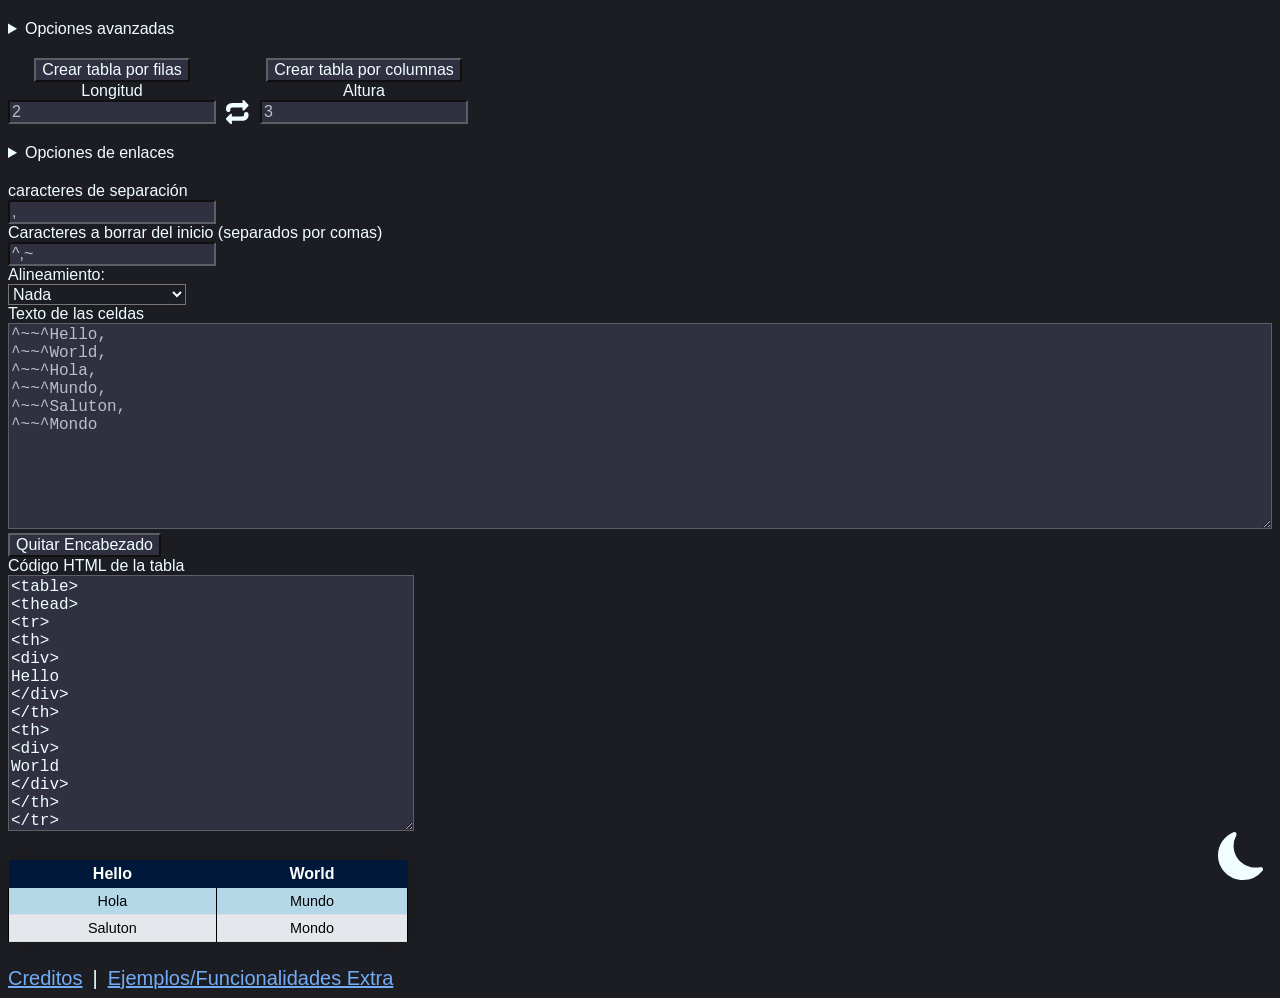
==== CreadorDeTablas/index.html @ 18b268b7 "Update index.html Removidas clases innecesarias con el cambio de css  Añadidos formularios para la" ====
<!DOCTYPE html>
<HTML lang="en-US" class="oscuro">
<HEAD>
<meta charset="utf-8">
<link rel="shortcut icon" href="./favicon.png">
<link rel="stylesheet" charset="utf-8" href="./Tablas.css">
<SCRIPT src="./Tablas.js" charset="utf-8"></SCRIPT>
<TITLE>Creador de Tablas</TITLE>

</HEAD>
<BODY>
<button id="darkmode" onClick="click()">
<svg xmlns="http://www.w3.org/2000/svg" width="48" height="48" fill="currentColor" style="background-color: transparent;" viewBox="0 0 16 16">

<path d="M6 .278a.768.768 0 0 1 .08.858 7.208 7.208 0 0 0-.878 3.46c0 4.021 3.278 7.277 7.318 7.277.527 0 1.04-.055 1.533-.16a.787.787 0 0 1 .81.316.733.733 0 0 1-.031.893A8.349 8.349 0 0 1 8.344 16C3.734 16 0 12.286 0 7.71 0 4.266 2.114 1.312 5.124.06A.752.752 0 0 1 6 .278z"/>

</svg>
</button>
<form name="tableproperties">
<details>
<summary>
Opciones avanzadas
</summary>
<div class="container">
<label for="separadorc" style="grid-area:ah;">Carácter de separación para todos los campos separados por comas</label>
<INPUT type="text" name="reemplazocomas" style="grid-area:a;" placeholder="," id="separadorc">
<label for="rowbreak" style="grid-area:dh;">Comando rowbreak</label>
<INPUT type="text" name="reemplazocomas" style="grid-area:d;" placeholder="[wl]" id="rowbreak">
<label for="colbreak" style="grid-area:gh;">Comando columnbreak</label>
<INPUT type="text" name="saltodecolumna" style="grid-area:g;" placeholder="[hl]" id="colbreak">
<label for="tableatributes" style="grid-area:jh;">Atributos de la tabla</label>
<textarea type="text" name="atributostabla" style="grid-area:j;" placeholder="" id="tableatributes"></textarea>
<label for="separadorentreatributoynombre" style="grid-area:mh;">Separador entre atributo y nombre de atributo</label>
<INPUT type="text" name="separadorentreatributoynombre" style="grid-area:m;" placeholder="=" id="separadorentreatributoynombre">
<label for="separadordeatributos" style="grid-area:ph;">Separador de atributos</label>
<INPUT type="text" name="separadordeatributos" style="grid-area:p;" placeholder="|" id="separadordeatributos">
</div>
</details>
<div class="container">
<INPUT TYPE="button" VALUE="Crear tabla por filas" style="grid-area:ahh;cursor:pointer;" onClick="definirvariables()">
<INPUT TYPE="button" VALUE="Crear tabla por columnas" style="grid-area:chh;cursor:pointer;" onClick="definirvariables(true)">
<label for="widthform" style="grid-area:ah;">Longitud</label>
<label for="heigthform" style="grid-area:ch;">Altura</label>
<br>
<INPUT type="text" inputmode="numeric" name="width" style="grid-area:a;" placeholder="2" id="widthform">
<svg id="girartabla" class="girar" xmlns="http://www.w3.org/2000/svg" width="24" height="24" fill="currentColor" viewBox="0 0 16 16">

<path d="M1.539,8.001 C2.367,8.001 2.918,7.45 2.918,6.622 L2.914,6.187 C2.914,6.187 2.709,4.954 4.354,4.954 L11.015,5 L11.015,6.759 C11.338,7.081 11.862,7.081 12.185,6.759 L14.758,4.187 C15.08,3.863 15.08,3.339 14.758,3.017 L12.185,0.292 C11.862,-0.03 11.338,-0.03 11.015,0.292 L11.015,2.137 C10.854,2.09 4.562,2.063 4.562,2.063 C0.851,2.063 0.039,4.492 0.039,5.47 L0.039,6.501 C0.039,7.329 0.711,8.001 1.539,8.001 L1.539,8.001 Z">
</path>
<path d="M13.5,8.042 C12.672,8.042 12,8.626 12,9.454 L12.002,10.411 C11.957,10.768 11.357,11.001 10.477,11.001 L3.938,11.001 L3.936,9.442 C3.614,9.12 3.09,9.12 2.766,9.442 L0.194,12.014 C-0.128,12.338 -0.128,12.862 0.194,13.184 L2.766,15.756 C3.09,16.08 3.614,16.08 3.936,15.756 L3.938,13.905 L10.477,13.905 C14.188,13.905 15,11.463 15,10.484 L15,9.453 C15,8.626 14.328,8.042 13.5,8.042 L13.5,8.042 Z">
</path>
</svg>
<INPUT type="text" inputmode="numeric" name="height" style="grid-area:c;" placeholder="3" id="heigthform">
</div>
<details>
<summary>
Opciones de enlaces
</summary>
<div class="container">
<label for="enlazarcol" style="grid-area:ah;">Columna a enlazar</label>
<label for="enlazarfil" style="grid-area:ch;">Fila a enlazar</label>
<INPUT type="text" inputmode="numeric" name="columna a enlazar" style="grid-area:a;" placeholder="Pensado para FeatherWiki" id="enlazarcol">
<svg id="girarenlaces" class="girar" xmlns="http://www.w3.org/2000/svg" width="24" height="24" fill="currentColor" viewBox="0 0 16 16">

<path d="M1.539,8.001 C2.367,8.001 2.918,7.45 2.918,6.622 L2.914,6.187 C2.914,6.187 2.709,4.954 4.354,4.954 L11.015,5 L11.015,6.759 C11.338,7.081 11.862,7.081 12.185,6.759 L14.758,4.187 C15.08,3.863 15.08,3.339 14.758,3.017 L12.185,0.292 C11.862,-0.03 11.338,-0.03 11.015,0.292 L11.015,2.137 C10.854,2.09 4.562,2.063 4.562,2.063 C0.851,2.063 0.039,4.492 0.039,5.47 L0.039,6.501 C0.039,7.329 0.711,8.001 1.539,8.001 L1.539,8.001 Z">
</path>
<path d="M13.5,8.042 C12.672,8.042 12,8.626 12,9.454 L12.002,10.411 C11.957,10.768 11.357,11.001 10.477,11.001 L3.938,11.001 L3.936,9.442 C3.614,9.12 3.09,9.12 2.766,9.442 L0.194,12.014 C-0.128,12.338 -0.128,12.862 0.194,13.184 L2.766,15.756 C3.09,16.08 3.614,16.08 3.936,15.756 L3.938,13.905 L10.477,13.905 C14.188,13.905 15,11.463 15,10.484 L15,9.453 C15,8.626 14.328,8.042 13.5,8.042 L13.5,8.042 Z">
</path>
</svg>
<INPUT type="text" inputmode="numeric" name="fila a enlazar" style="grid-area:c;" placeholder="Pensado para FeatherWiki" id="enlazarfil">
<label for="enlaceinicio" style="grid-area:dh;">Inicio del enlace</label>
<label for="enlacefin" style="grid-area:fh;">Fin del enlace</label>
<INPUT type="text" name="Inicio enlace" style="grid-area:d;" placeholder="[[" id="enlaceinicio">
<INPUT type="text" name="Fin enlace" style="grid-area:f;" placeholder="]]" id="enlacefin">
<label for="ignorarinicioenlace" style="grid-area:gh;">Excluir del inicio del enlace</label>
<label for="ignorarfinenlace" style="grid-area:ih;">Excluir del fin del enlace</label>
<INPUT type="text" name="ignorarinicio" style="grid-area:g;" placeholder="*" id="ignorarinicioenlace">
<INPUT type="text" name="ignorarfin" style="grid-area:i;" placeholder="*" id="ignorarfinenlace">
<label for="enlazarpalabras" style="grid-area:zh;">Palabras a enlazar (separadas por comas)</label>
<INPUT type="text" name="enlazarpalabras" style="grid-area:z;" placeholder="" id="enlazarpalabras">
</div>
</details>
<label for="separacion">caracteres de separación</label>
<br>
<INPUT type="text" name="caracteres de separacion" placeholder="," id="separacion">
<br>
<label for="borrar">Caracteres a borrar del inicio (separados por comas)</label>
<br>
<INPUT type="text" name="Caracteres a borrar del inicio" placeholder="^,~" id="borrar">
<br>
<label for="alineamiento">Alineamiento:</label>

<br>

<select id="alineamiento">
<option value="Nada">Nada</option>
<option value="start">Inicio</option>
<option value="end">Fin</option>
<option value="left">Izquierda</option>
<option value="right">Derecha</option>
<option value="center">Centro</option>
<option value="justify">Justificado</option>
<option value="match-parent">Match-Parent</option>
<option value="-Webkit-Match-Parent">-Webkit-Match-Parent</option>
</select>
<br>
<label for="textoarray">Texto de las celdas</label>
<br>
<textarea placeholder="^~~^Hello,\n^~~^World,\n^~~^Hola,\n^~~^Mundo,\n^~~^Saluton,\n^~~^Mondo" id="textoarray"></textarea>
<br>
<INPUT TYPE="button"  VALUE="Quitar Encabezado" onClick="quitarencabezado()" id="encabezado">
</FORM>
<label for="textotabla">Código HTML de la tabla</label>
<br>
<textarea style="width:fit-content;height:250px;" id="textotabla"></textarea>
<!--< class="se-table-size-auto"p>inspeccionar > seleccionar elemento table  > copiar HTML externo > pegar en vista de código de sun editor > salir de vista de código</p>-->
</BODY>
</HTML>
---- CreadorDeTablas/Tablas.css ----
html {
    font-size: 16px;
    font-family: Segoe UI,BlinkMacSystemFont,-apple-system,Roboto,Oxygen,Ubuntu,Cantarell,Fira Sans,Droid Sans,Helvetica Neue,Helvetica,Arial,sans-serif;
}
a {
  font-size:20px;
}
.claro a:link {
  color:#3d4292;
}
.oscuro a:link {
  color:#73acf5;
}
.claro a:visited {
  color:#7400b3;
}
.oscuro a:visited {
  color:#ff8ce9;
}
summary {
margin: 20px 0;
cursor: pointer;
}
details[open] {
margin: 20px 0;
}
.girar {
  grid-area:b;
  margin:0px 10px;
  cursor:pointer;
}
.container {
  display: grid;
  grid-template-areas:
    "ahh bhh chh"
    "ah bh ch"
    "a b c"
    "dh eh fh"
    "d e f"
    "gh hh ih"
    "g h i"
    "jh kh lh"
    "j k l"
    "mh nh oh"
    "m n o"
    "ph qh sh"
    "p q s"
    "rh th uh"
    "r t u"
    "vh wh xh"
    "v w x"
    "yh yh yh"
    "y y y"
    "zh zh zh"
    "z z z";
  justify-content: start;
  align-items: center;
  justify-items: center;
}

input, textarea, select, label{
font-size: 16px;
}
svg {
  cursor:pointer;
}
#textoarray {
height: 200px;
width:stretch;
width:-webkit-fill-available;
width:-moz-available;
}
#darkmode {
	position:fixed;
	bottom:16px;
	right:8px;
	border-radius: 100px;
	background-color: #fff0;
	border-width: 0px;
}
.claro {
    background: #e4e7eb;
    color: black;
}
.oscuro, .oscuro select, .oscuro svg{
    background: #1c1d22;
    color: #f0feff;
}

input.claro, textarea.claro, select.claro {
    background: #ffffff;
    color: black;
}
input[type*="button"] {
    background: #303040;
    color: #f0feff;
    border-color: #5d5e66;
    cursor:pointer;
}
.oscuro input, .oscuro textarea {
    background: #303040;
    color: #f0feff;
    border-color: #5d5e66;
}
.oscuro input::placeholder, .oscuro textarea::placeholder {
opacity: 0.7;
color: #f0feff;
}
.claro input::placeholder, .claro textarea::placeholder {
opacity: 0.8;
color: black;
}

table{
    border-collapse: collapse;
    margin: 25px 0;
    font-size: 0.9em;
    font-family: sans-serif;
    min-width: 400px;
    box-shadow: 0 0 20px rgba(0, 0, 0, 0.15);
}

table thead tr {
    background-color: #001839;
    color: #ffffff;
}

table th, table td {
    padding: 5px 5px;
}

table tbody tr {
    border-bottom: 1px solid #dddddd;
}

table tbody tr:nth-of-type(even) td {
	background-color: #e4e7eb;
	color: black;
	border: solid black;
	border-width: 0px 1px;
}

table tbody tr:nth-of-type(odd) td {
	background-color: #b5d8e9;
	color: black;
	border: solid black;
	border-width: 0px 1px;
}

table tbody tr td div, table thead tr th div {
    text-align: center;
}

table thead tr th div span, table thead tr th div {
font-size: 16px;
}
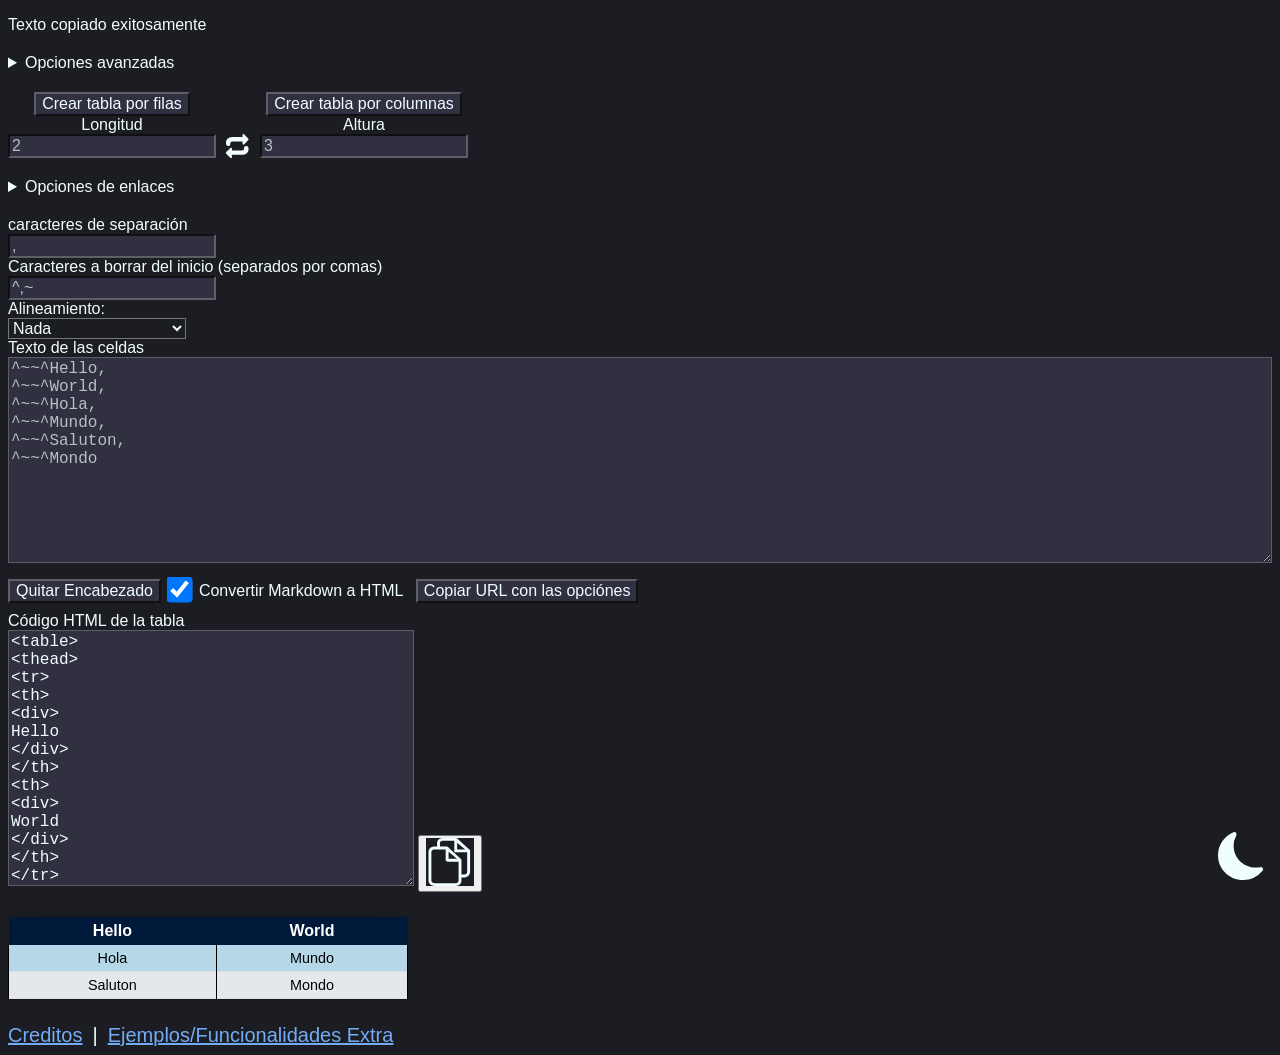
==== commit 13ed1617: "Update index.html Agregado aviso al copiar texto y nuevos botones" ====
--- a/CreadorDeTablas/index.html
+++ b/CreadorDeTablas/index.html
@@ -9,6 +9,8 @@
 
 </HEAD>
 <BODY>
+<span class="copy" style="bottom:-3em">
+<p>Texto copiado exitosamente</p></span>
 <button id="darkmode" onClick="click()">
 <svg xmlns="http://www.w3.org/2000/svg" width="48" height="48" fill="currentColor" style="background-color: transparent;" viewBox="0 0 16 16">
 
@@ -108,11 +110,20 @@
 <br>
 <textarea placeholder="^~~^Hello,\n^~~^World,\n^~~^Hola,\n^~~^Mundo,\n^~~^Saluton,\n^~~^Mondo" id="textoarray"></textarea>
 <br>
-<INPUT TYPE="button"  VALUE="Quitar Encabezado" onClick="quitarencabezado()" id="encabezado">
+<input type="button" value="Quitar Encabezado" onClick="quitarencabezado()" id="encabezado">
+<input type="checkbox" id="markdownify" checked style="transform: scale(2);margin: 1em 0.5em;">
+<label for="markdownify" style="margin-right:0.5em;">Convertir Markdown a HTML</label>
+<input type="button" value="Copiar URL con las opciónes" id="copiaropciones">
 </FORM>
 <label for="textotabla">Código HTML de la tabla</label>
 <br>
 <textarea style="width:fit-content;height:250px;" id="textotabla"></textarea>
+<button id="copiartabla" title="Copiar código de la tabla al portapapeles">
+<svg xmlns="http://www.w3.org/2000/svg" fill="currentcolor" width="48px" height="48px" viewBox="0 0 60 67">
+<path d="M50.365 51C52.568 51 54 49.276 54 46.877V19.999H38.5c-1.104 0-2.5-.515-2.5-1.619V3.999H21.134C19.02 3.999 16 4.813 16 6.876v5.123H26.28c.039 0 .045.199.083.201.036-.002.039.18.075.18.792 0 1.408.465 1.732 1.132L45.6 29.571c.414.379.4.914.4 1.476V51h4.365ZM39.716 29 28 19.122V29H39.716ZM42 59.37V33H26.5c-1.104 0-2.5-.515-2.5-1.619V16H8.642C7.095 16 4 16.769 4 19.369V59.37C4 61.619 6.319 63 8.642 63H37.873C40.062 63 42 61.733 42 59.37ZM40 6.665V16H51.149L40 6.665Zm17.246 9.863c.734.296 1.129 1.013 1.129 1.853 0 .03-.133.059-.134.089.001.028-.241.056-.241.085V46.878C58 51.487 54.775 55 50.365 55H46v4.37C46 63.712 42.55 67 37.873 67H8.642C4.077 67 0 63.862 0 59.37V19.369C0 15.124 3.696 12 8.642 12H12V6.877C12 2.81 15.727 0 21.134 0H38.771c.499 0 .981.377 1.349.713L57.246 16.528Z">
+</path>
+</svg>
+</button>
 <!--< class="se-table-size-auto"p>inspeccionar > seleccionar elemento table  > copiar HTML externo > pegar en vista de código de sun editor > salir de vista de código</p>-->
 </BODY>
 </HTML>
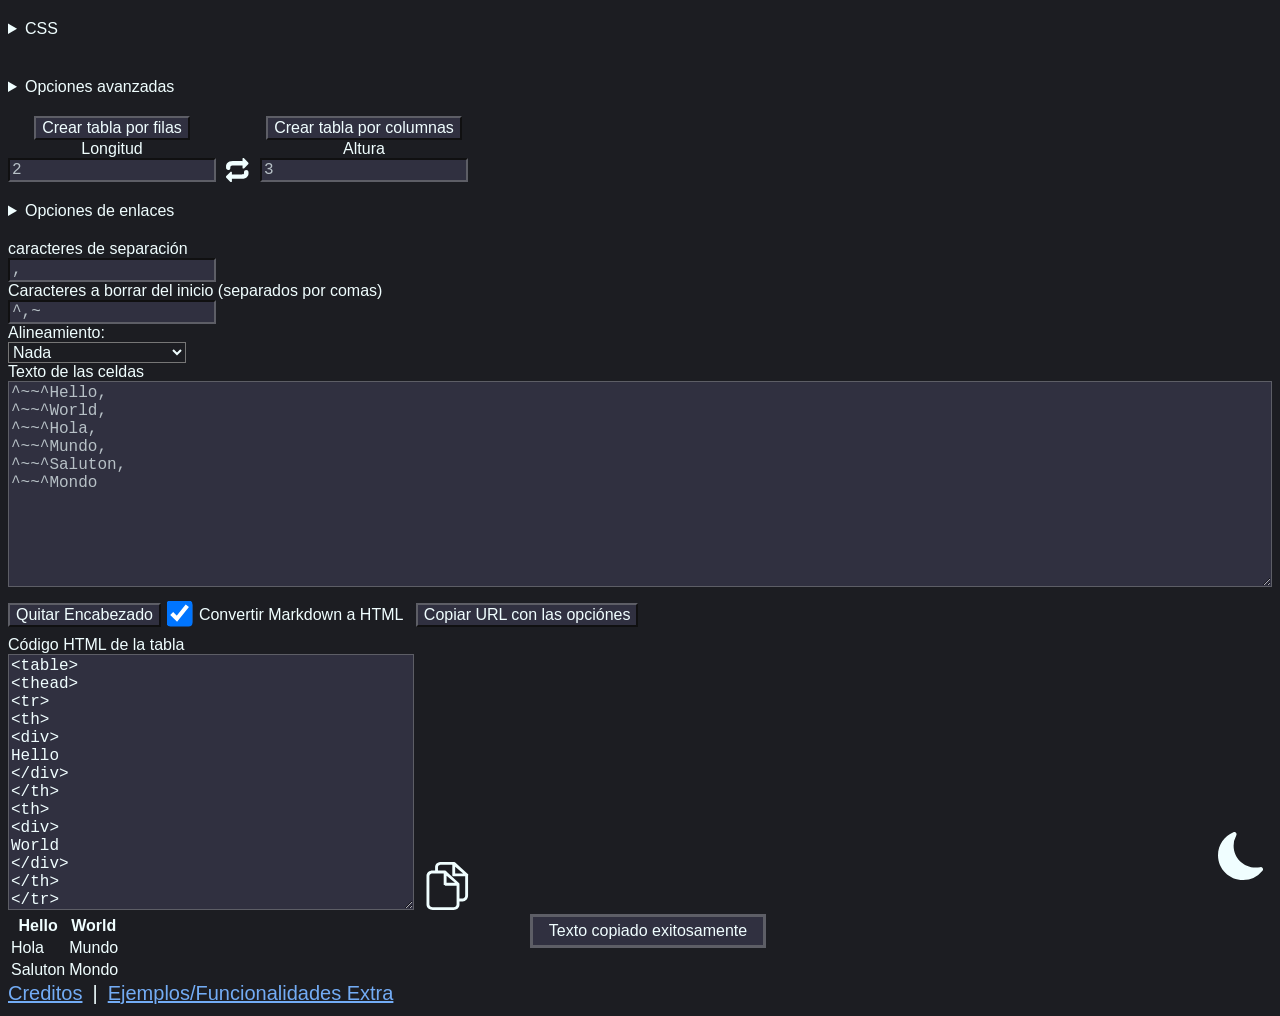
==== commit f3101c17: "Custom CSS Agregado un campo de texto para el CSS personalizado  Agregados atributos para los boto" ====
--- a/CreadorDeTablas/index.html
+++ b/CreadorDeTablas/index.html
@@ -19,6 +19,68 @@
 </svg>
 </button>
 <form name="tableproperties">
+<details>
+<summary>
+CSS
+</summary>
+<label for="CustomCSS">CSS personalizado</label>
+<br>
+<textarea class="CodeTextArea" id="CustomCSS">
+table {
+    border-collapse: collapse;
+    font-size: 0.9em;
+    font-family: sans-serif;
+    min-width: 400px;
+    color: black;
+}
+
+table thead tr {
+    background-color: #001839;
+    color: #ffffff;
+    text-align: left;
+}
+
+table thead tr {
+  border-right: solid 1px #001839;
+  border-left: solid 1px #001839;
+}
+
+table th, table td {
+    padding: 5px 5px;
+    font-weight: normal;
+}
+
+table tbody tr {
+    border-bottom: 1px solid #dddddd;
+}
+
+table tbody tr:nth-of-type(even) td {
+	background-color: #e4e7eb;
+	border: solid black;
+	border-width: 0px 1px;
+}
+
+table tbody tr:nth-of-type(odd) td {
+	background-color: #b5d8e9;
+	border: solid black;
+	border-width: 0px 1px;
+}
+
+table tbody tr td div, table thead tr th div {
+    text-align: center;
+}
+
+table thead tr th div span, table thead tr th div {
+font-size: 1rem;
+}
+</textarea>
+<button class="copybutton" type="button" id="copiarcss" inputcopiar="CustomCSS" title="Copiar CSS personalizado al portapapeles">
+<svg xmlns="http://www.w3.org/2000/svg" fill="currentcolor" width="48px" height="48px" viewBox="0 0 60 67">
+<path d="M50.365 51C52.568 51 54 49.276 54 46.877V19.999H38.5c-1.104 0-2.5-.515-2.5-1.619V3.999H21.134C19.02 3.999 16 4.813 16 6.876v5.123H26.28c.039 0 .045.199.083.201.036-.002.039.18.075.18.792 0 1.408.465 1.732 1.132L45.6 29.571c.414.379.4.914.4 1.476V51h4.365ZM39.716 29 28 19.122V29H39.716ZM42 59.37V33H26.5c-1.104 0-2.5-.515-2.5-1.619V16H8.642C7.095 16 4 16.769 4 19.369V59.37C4 61.619 6.319 63 8.642 63H37.873C40.062 63 42 61.733 42 59.37ZM40 6.665V16H51.149L40 6.665Zm17.246 9.863c.734.296 1.129 1.013 1.129 1.853 0 .03-.133.059-.134.089.001.028-.241.056-.241.085V46.878C58 51.487 54.775 55 50.365 55H46v4.37C46 63.712 42.55 67 37.873 67H8.642C4.077 67 0 63.862 0 59.37V19.369C0 15.124 3.696 12 8.642 12H12V6.877C12 2.81 15.727 0 21.134 0H38.771c.499 0 .981.377 1.349.713L57.246 16.528Z">
+</path>
+</svg>
+</button>
+</details>
 <details>
 <summary>
 Opciones avanzadas
@@ -45,7 +107,7 @@
 <label for="heigthform" style="grid-area:ch;">Altura</label>
 <br>
 <INPUT type="text" inputmode="numeric" name="width" style="grid-area:a;" placeholder="2" id="widthform">
-<svg id="girartabla" class="girar" xmlns="http://www.w3.org/2000/svg" width="24" height="24" fill="currentColor" viewBox="0 0 16 16">
+<svg input1="widthform" input2="heigthform" id="girartabla" class="girar" xmlns="http://www.w3.org/2000/svg" width="24" height="24" fill="currentColor" viewBox="0 0 16 16">
 
 <path d="M1.539,8.001 C2.367,8.001 2.918,7.45 2.918,6.622 L2.914,6.187 C2.914,6.187 2.709,4.954 4.354,4.954 L11.015,5 L11.015,6.759 C11.338,7.081 11.862,7.081 12.185,6.759 L14.758,4.187 C15.08,3.863 15.08,3.339 14.758,3.017 L12.185,0.292 C11.862,-0.03 11.338,-0.03 11.015,0.292 L11.015,2.137 C10.854,2.09 4.562,2.063 4.562,2.063 C0.851,2.063 0.039,4.492 0.039,5.47 L0.039,6.501 C0.039,7.329 0.711,8.001 1.539,8.001 L1.539,8.001 Z">
 </path>
@@ -62,7 +124,7 @@
 <label for="enlazarcol" style="grid-area:ah;">Columna a enlazar</label>
 <label for="enlazarfil" style="grid-area:ch;">Fila a enlazar</label>
 <INPUT type="text" inputmode="numeric" name="columna a enlazar" style="grid-area:a;" placeholder="Pensado para FeatherWiki" id="enlazarcol">
-<svg id="girarenlaces" class="girar" xmlns="http://www.w3.org/2000/svg" width="24" height="24" fill="currentColor" viewBox="0 0 16 16">
+<svg input1="enlazarcol" input2="enlazarfil" id="girarenlaces" class="girar" xmlns="http://www.w3.org/2000/svg" width="24" height="24" fill="currentColor" viewBox="0 0 16 16">
 
 <path d="M1.539,8.001 C2.367,8.001 2.918,7.45 2.918,6.622 L2.914,6.187 C2.914,6.187 2.709,4.954 4.354,4.954 L11.015,5 L11.015,6.759 C11.338,7.081 11.862,7.081 12.185,6.759 L14.758,4.187 C15.08,3.863 15.08,3.339 14.758,3.017 L12.185,0.292 C11.862,-0.03 11.338,-0.03 11.015,0.292 L11.015,2.137 C10.854,2.09 4.562,2.063 4.562,2.063 C0.851,2.063 0.039,4.492 0.039,5.47 L0.039,6.501 C0.039,7.329 0.711,8.001 1.539,8.001 L1.539,8.001 Z">
 </path>
@@ -117,8 +179,8 @@
 </FORM>
 <label for="textotabla">Código HTML de la tabla</label>
 <br>
-<textarea style="width:fit-content;height:250px;" id="textotabla"></textarea>
-<button id="copiartabla" title="Copiar código de la tabla al portapapeles">
+<textarea class="CodeTextArea" id="textotabla"></textarea>
+<button class="copybutton" id="copiartabla" inputcopiar="textotabla" title="Copiar código de la tabla al portapapeles">
 <svg xmlns="http://www.w3.org/2000/svg" fill="currentcolor" width="48px" height="48px" viewBox="0 0 60 67">
 <path d="M50.365 51C52.568 51 54 49.276 54 46.877V19.999H38.5c-1.104 0-2.5-.515-2.5-1.619V3.999H21.134C19.02 3.999 16 4.813 16 6.876v5.123H26.28c.039 0 .045.199.083.201.036-.002.039.18.075.18.792 0 1.408.465 1.732 1.132L45.6 29.571c.414.379.4.914.4 1.476V51h4.365ZM39.716 29 28 19.122V29H39.716ZM42 59.37V33H26.5c-1.104 0-2.5-.515-2.5-1.619V16H8.642C7.095 16 4 16.769 4 19.369V59.37C4 61.619 6.319 63 8.642 63H37.873C40.062 63 42 61.733 42 59.37ZM40 6.665V16H51.149L40 6.665Zm17.246 9.863c.734.296 1.129 1.013 1.129 1.853 0 .03-.133.059-.134.089.001.028-.241.056-.241.085V46.878C58 51.487 54.775 55 50.365 55H46v4.37C46 63.712 42.55 67 37.873 67H8.642C4.077 67 0 63.862 0 59.37V19.369C0 15.124 3.696 12 8.642 12H12V6.877C12 2.81 15.727 0 21.134 0H38.771c.499 0 .981.377 1.349.713L57.246 16.528Z">
 </path>
--- a/CreadorDeTablas/Tablas.css
+++ b/CreadorDeTablas/Tablas.css
@@ -1,9 +1,23 @@
 html {
-    font-size: 16px;
+    font-size: clamp(16px, 1.172vw, 32px);
     font-family: Segoe UI,BlinkMacSystemFont,-apple-system,Roboto,Oxygen,Ubuntu,Cantarell,Fira Sans,Droid Sans,Helvetica Neue,Helvetica,Arial,sans-serif;
 }
+.copy {
+  position: fixed;
+  bottom: 2em;
+  width: 100%;
+  transition: bottom 0.5s ease-in 0s;
+}
+.copy p {
+  width: fit-content;
+  margin: auto;
+  background-color: #303040;
+  color: #f0feff;
+  padding: 0.3em 1em;
+  border: 0.2em solid #5d5e66;
+}
 a {
-  font-size:20px;
+  font-size: 1.25em;
 }
 .claro a:link {
   color:#3d4292;
@@ -18,11 +32,11 @@
   color:#ff8ce9;
 }
 summary {
-margin: 20px 0;
-cursor: pointer;
+  margin: 1.25em 0;
+  cursor: pointer;
 }
 details[open] {
-margin: 20px 0;
+  margin: 1.25em 0;
 }
 .girar {
   grid-area:b;
@@ -59,98 +73,67 @@
 }
 
 input, textarea, select, label{
-font-size: 16px;
+  font-size: clamp(16px, 1.172vw, 32px);
 }
 svg {
   cursor:pointer;
 }
 #textoarray {
-height: 200px;
-width:stretch;
-width:-webkit-fill-available;
-width:-moz-available;
+  height: 200px;
+  width:stretch;
+  width:-webkit-fill-available;
+  width:-moz-available;
 }
 #darkmode {
-	position:fixed;
-	bottom:16px;
-	right:8px;
-	border-radius: 100px;
-	background-color: #fff0;
-	border-width: 0px;
+  position:fixed;
+  bottom:16px;
+  right:8px;
+  border-radius: 100px;
+  background-color: #fff0;
+  border-width: 0px;
+}
+.copybutton {
+  display: inline-block;
+  border-width: 0;
+  background-color: #fff0;
 }
 .claro {
-    background: #e4e7eb;
-    color: black;
+  background: #e4e7eb;
+  color: black;
 }
 .oscuro, .oscuro select, .oscuro svg{
-    background: #1c1d22;
-    color: #f0feff;
+  background: #1c1d22;
+  color: #f0feff;
 }
 
 input.claro, textarea.claro, select.claro {
-    background: #ffffff;
-    color: black;
+  background: #ffffff;
+  color: black;
 }
-input[type*="button"] {
-    background: #303040;
-    color: #f0feff;
-    border-color: #5d5e66;
-    cursor:pointer;
+input[type="text"] {
+ font-family: monospace; 
+}
+input[type="button"] {
+  background: #303040;
+  color: #f0feff;
+  border-color: #5d5e66;
+  cursor:pointer;
 }
 .oscuro input, .oscuro textarea {
-    background: #303040;
-    color: #f0feff;
-    border-color: #5d5e66;
+  background: #303040;
+  color: #f0feff;
+  border-color: #5d5e66;
 }
 .oscuro input::placeholder, .oscuro textarea::placeholder {
-opacity: 0.7;
-color: #f0feff;
+  opacity: 0.7;
+  color: #f0feff;
 }
 .claro input::placeholder, .claro textarea::placeholder {
-opacity: 0.8;
-color: black;
+  opacity: 0.8;
+  color: black;
 }
 
-table{
-    border-collapse: collapse;
-    margin: 25px 0;
-    font-size: 0.9em;
-    font-family: sans-serif;
-    min-width: 400px;
-    box-shadow: 0 0 20px rgba(0, 0, 0, 0.15);
+.CodeTextArea {
+  width: 25em;
+  height: 15.625em;
 }
-
-table thead tr {
-    background-color: #001839;
-    color: #ffffff;
-}
-
-table th, table td {
-    padding: 5px 5px;
-}
-
-table tbody tr {
-    border-bottom: 1px solid #dddddd;
-}
-
-table tbody tr:nth-of-type(even) td {
-	background-color: #e4e7eb;
-	color: black;
-	border: solid black;
-	border-width: 0px 1px;
-}
-
-table tbody tr:nth-of-type(odd) td {
-	background-color: #b5d8e9;
-	color: black;
-	border: solid black;
-	border-width: 0px 1px;
-}
-
-table tbody tr td div, table thead tr th div {
-    text-align: center;
-}
-
-table thead tr th div span, table thead tr th div {
-font-size: 16px;
-}
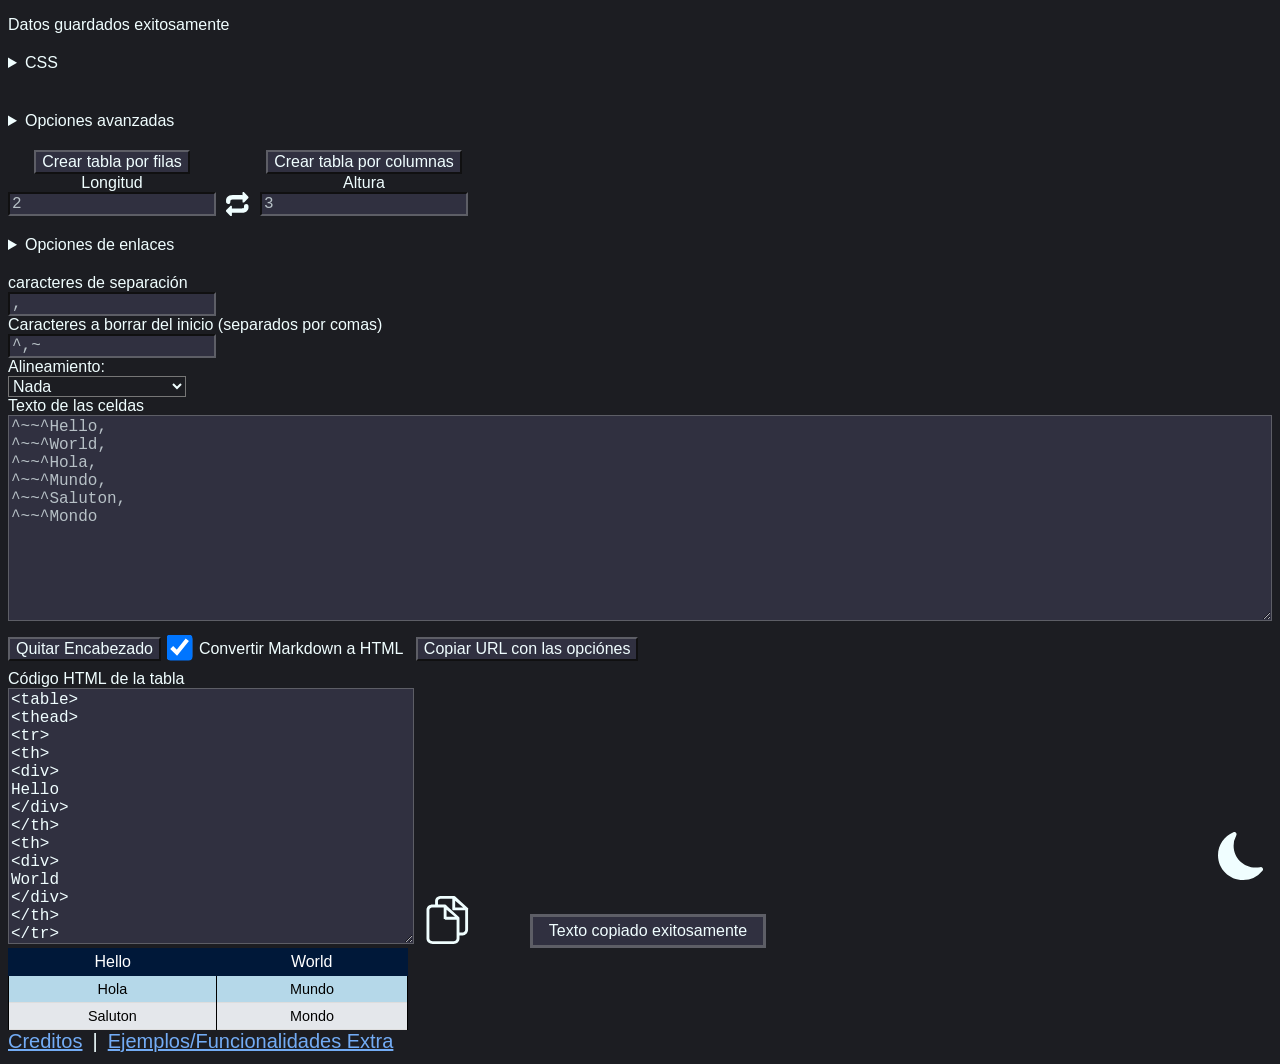
==== commit d59351e9: "Añadidos elementos necesarios para administrar el css index.html" ====
--- a/CreadorDeTablas/index.html
+++ b/CreadorDeTablas/index.html
@@ -11,6 +11,8 @@
 <BODY>
 <span class="copy" style="bottom:-3em">
 <p>Texto copiado exitosamente</p></span>
+<span class="save" style="bottom:-3em">
+<p>Datos guardados exitosamente</p></span>
 <button id="darkmode" onClick="click()">
 <svg xmlns="http://www.w3.org/2000/svg" width="48" height="48" fill="currentColor" style="background-color: transparent;" viewBox="0 0 16 16">
 
@@ -18,6 +20,34 @@
 
 </svg>
 </button>
+<dialog id="saveAsCSS">
+<form method="dialog" class="flexDialogForm" name="saveAsCSS">
+<label for="CSSSaveName">Nombre de CSS</label>
+<input type="text" id="CSSSaveName" placeholder="Nombre">
+<button type="button" value="cancelar" closedialog="saveAsCSS">Cancelar</button>
+<button type="submit" id="CSSSaveAsButton" value="Guardar">Guardar</button>
+</form>
+</dialog>
+<dialog id="manageCSS">
+<form method="dialog" class="flexDialogForm" name="manageCSS">
+<label for="manageCSSPresets">Perfiles de CSS:</label>
+<select id="manageCSSPresets">
+<option value="">Escoge un perfil para borrarlo</option>
+</select>
+<button type="button" value="cancelar" closedialog="manageCSS">Cancelar</button>
+<button type="submit" id="deleteManageCSSButton" value="borrar">Borrar</button>
+</form>
+</dialog>
+<dialog id="loadCSS">
+<form method="dialog" class="flexDialogForm" name="loadCSS">
+<label for="loadCSSPresets">Perfiles de css:</label>
+<select id="loadCSSPresets">
+<option value="">Escoge un perfil para cargarlo</option>
+</select>
+<button type="button" value="cancelar" closedialog="loadCSS">Cancelar</button>
+<button type="submit" id="loadCSSButton" value="cargar">Cargar</button>
+</form>
+</dialog>
 <form name="tableproperties">
 <details>
 <summary>
@@ -80,6 +110,11 @@
 </path>
 </svg>
 </button>
+<br>
+<input id="CSSSaveAsShow" opendialog="saveAsCSS" type="button" value="Guardar CSS como...">
+<input id="CSSSaveButton" type="button" value="Guardar a CSSCustom">
+<input id="CSSManage" opendialog="manageCSS" listCSS="manageCSSPresets" type="button" value="Administrar CSS">
+<input id="CSSLoad" opendialog="loadCSS" listCSS="loadCSSPresets" type="button" value="Cargar perfil CSS">
 </details>
 <details>
 <summary>
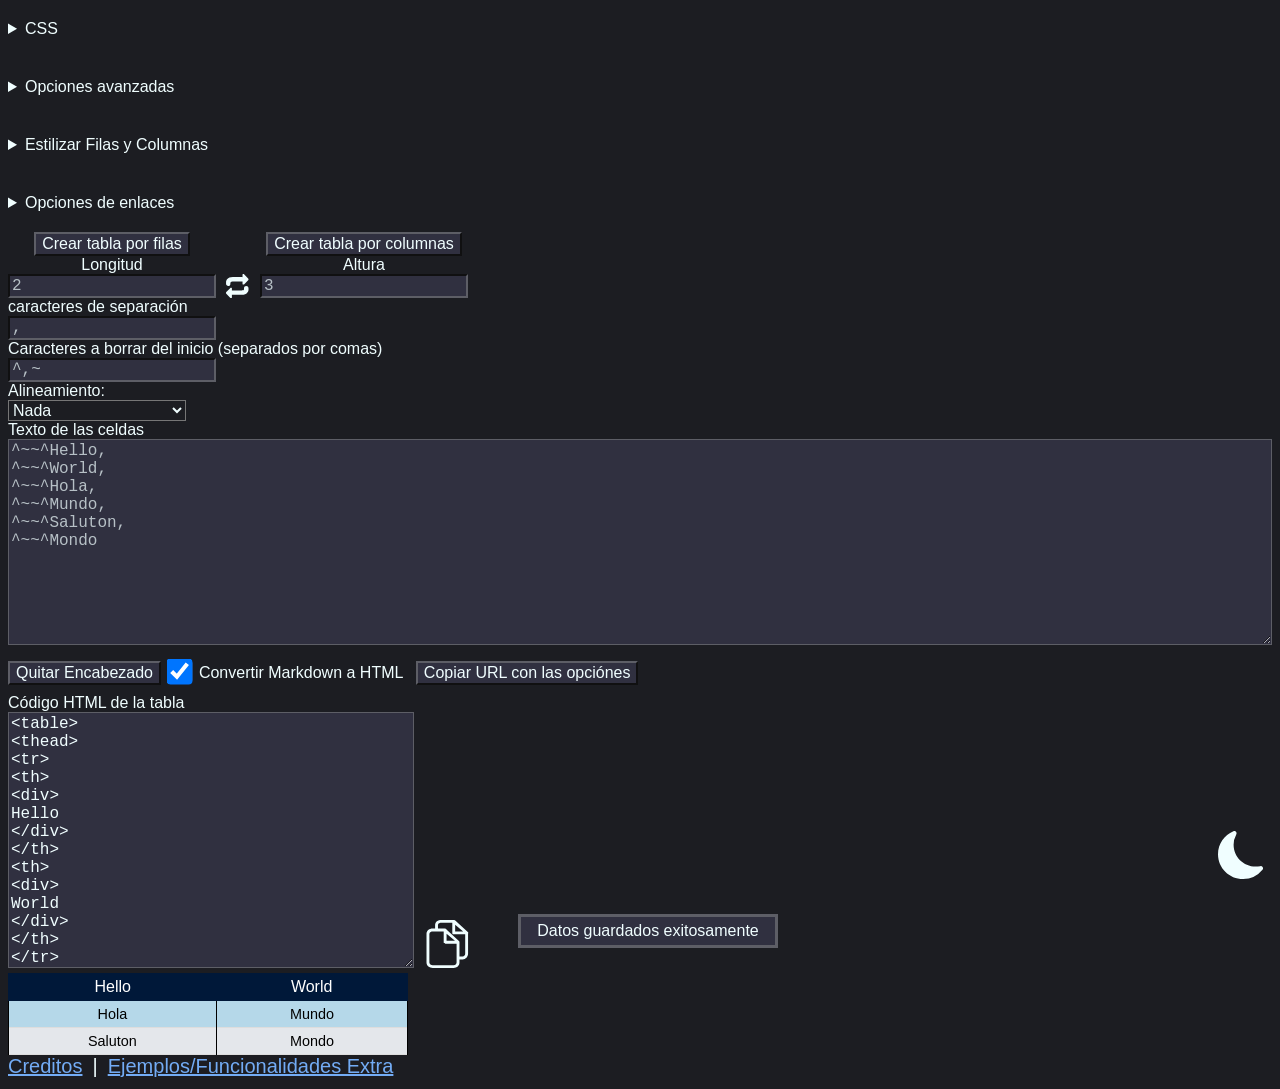
==== commit 32c90213: "Update index.html" ====
--- a/CreadorDeTablas/index.html
+++ b/CreadorDeTablas/index.html
@@ -127,30 +127,43 @@
 <INPUT type="text" name="reemplazocomas" style="grid-area:d;" placeholder="[wl]" id="rowbreak">
 <label for="colbreak" style="grid-area:gh;">Comando columnbreak</label>
 <INPUT type="text" name="saltodecolumna" style="grid-area:g;" placeholder="[hl]" id="colbreak">
-<label for="tableatributes" style="grid-area:jh;">Atributos de la tabla</label>
-<textarea type="text" name="atributostabla" style="grid-area:j;" placeholder="" id="tableatributes"></textarea>
-<label for="separadorentreatributoynombre" style="grid-area:mh;">Separador entre atributo y nombre de atributo</label>
-<INPUT type="text" name="separadorentreatributoynombre" style="grid-area:m;" placeholder="=" id="separadorentreatributoynombre">
-<label for="separadordeatributos" style="grid-area:ph;">Separador de atributos</label>
-<INPUT type="text" name="separadordeatributos" style="grid-area:p;" placeholder="|" id="separadordeatributos">
-</div>
-</details>
-<div class="container">
-<INPUT TYPE="button" VALUE="Crear tabla por filas" style="grid-area:ahh;cursor:pointer;" onClick="definirvariables()">
-<INPUT TYPE="button" VALUE="Crear tabla por columnas" style="grid-area:chh;cursor:pointer;" onClick="definirvariables(true)">
-<label for="widthform" style="grid-area:ah;">Longitud</label>
-<label for="heigthform" style="grid-area:ch;">Altura</label>
-<br>
-<INPUT type="text" inputmode="numeric" name="width" style="grid-area:a;" placeholder="2" id="widthform">
-<svg input1="widthform" input2="heigthform" id="girartabla" class="girar" xmlns="http://www.w3.org/2000/svg" width="24" height="24" fill="currentColor" viewBox="0 0 16 16">
+<label for="linebreakcommand" style="grid-area:jh;">Comando de salto de linea</label>
+<INPUT type="text" name="saltodelinea" style="grid-area:j;" placeholder="[br]" id="linebreakcommand">
+<label for="tableatributes" style="grid-area:mh;">Atributos de la tabla</label>
+<textarea type="text" name="atributostabla" style="grid-area:m;" placeholder="" id="tableatributes"></textarea>
+<label for="separadorentreatributoynombre" style="grid-area:ph;">Separador entre atributo y nombre de atributo</label>
+<INPUT type="text" name="separadorentreatributoynombre" style="grid-area:p;" placeholder="=" id="separadorentreatributoynombre">
+<label for="separadordeatributos" style="grid-area:rh;">Separador de atributos</label>
+<INPUT type="text" name="separadordeatributos" style="grid-area:r;" placeholder="|" id="separadordeatributos">
+<label for="rowsofheader" style="grid-area:vh;">Lineas de encabezado</label>
+<INPUT type="text" inputmode="numeric" name="lineasdeencabezado" style="grid-area:v;" placeholder="1" id="rowsofheader">
+</div>
+</details>
+<details>
+<summary>
+Estilizar Filas y Columnas
+</summary>
+<div class="container">
+<label for="estilizarcolumna" style="grid-area:ah;">Columna a estilizar</label>
+<INPUT type="text" inputmode="numeric" name="columna a enlazar" style="grid-area:a;" placeholder="0" id="estilizarcolumna">
+<svg input1="estilizarcolumna" input2="estilizarfila" id="girarestilo" class="girar" xmlns="http://www.w3.org/2000/svg" width="24" height="24" fill="currentColor" viewBox="0 0 16 16">
 
 <path d="M1.539,8.001 C2.367,8.001 2.918,7.45 2.918,6.622 L2.914,6.187 C2.914,6.187 2.709,4.954 4.354,4.954 L11.015,5 L11.015,6.759 C11.338,7.081 11.862,7.081 12.185,6.759 L14.758,4.187 C15.08,3.863 15.08,3.339 14.758,3.017 L12.185,0.292 C11.862,-0.03 11.338,-0.03 11.015,0.292 L11.015,2.137 C10.854,2.09 4.562,2.063 4.562,2.063 C0.851,2.063 0.039,4.492 0.039,5.47 L0.039,6.501 C0.039,7.329 0.711,8.001 1.539,8.001 L1.539,8.001 Z">
 </path>
 <path d="M13.5,8.042 C12.672,8.042 12,8.626 12,9.454 L12.002,10.411 C11.957,10.768 11.357,11.001 10.477,11.001 L3.938,11.001 L3.936,9.442 C3.614,9.12 3.09,9.12 2.766,9.442 L0.194,12.014 C-0.128,12.338 -0.128,12.862 0.194,13.184 L2.766,15.756 C3.09,16.08 3.614,16.08 3.936,15.756 L3.938,13.905 L10.477,13.905 C14.188,13.905 15,11.463 15,10.484 L15,9.453 C15,8.626 14.328,8.042 13.5,8.042 L13.5,8.042 Z">
 </path>
 </svg>
-<INPUT type="text" inputmode="numeric" name="height" style="grid-area:c;" placeholder="3" id="heigthform">
-</div>
+<label for="estilizarfila" style="grid-area:ch;">Fila a estilizar</label>
+<INPUT type="text" inputmode="numeric" name="fila a estilizar" style="grid-area:c;" placeholder="0" id="estilizarfila">
+<label for="textoocelda" style="grid-area:dh;">Estilizar texto o celda</label>
+<select id="textoocelda" style="grid-area:d;">
+<option value="cell">celda</option>
+<option value="text">texto</option>
+</select>
+<label for="atributosfilaycolumna" style="grid-area:fh;">Atributos</label>
+<textarea type="text" name="atributos fila y columna" style="grid-area:f;" placeholder="" id="atributosfilaycolumna"></textarea>
+</div>
+</details>
 <details>
 <summary>
 Opciones de enlaces
@@ -179,6 +192,22 @@
 <INPUT type="text" name="enlazarpalabras" style="grid-area:z;" placeholder="" id="enlazarpalabras">
 </div>
 </details>
+<div class="container">
+<INPUT TYPE="button" VALUE="Crear tabla por filas" style="grid-area:ahh;cursor:pointer;" onClick="definirvariables()">
+<INPUT TYPE="button" VALUE="Crear tabla por columnas" style="grid-area:chh;cursor:pointer;" onClick="definirvariables(true)">
+<label for="widthform" style="grid-area:ah;">Longitud</label>
+<label for="heigthform" style="grid-area:ch;">Altura</label>
+<br>
+<INPUT type="text" inputmode="numeric" name="width" style="grid-area:a;" placeholder="2" id="widthform">
+<svg input1="widthform" input2="heigthform" id="girartabla" class="girar" xmlns="http://www.w3.org/2000/svg" width="24" height="24" fill="currentColor" viewBox="0 0 16 16">
+
+<path d="M1.539,8.001 C2.367,8.001 2.918,7.45 2.918,6.622 L2.914,6.187 C2.914,6.187 2.709,4.954 4.354,4.954 L11.015,5 L11.015,6.759 C11.338,7.081 11.862,7.081 12.185,6.759 L14.758,4.187 C15.08,3.863 15.08,3.339 14.758,3.017 L12.185,0.292 C11.862,-0.03 11.338,-0.03 11.015,0.292 L11.015,2.137 C10.854,2.09 4.562,2.063 4.562,2.063 C0.851,2.063 0.039,4.492 0.039,5.47 L0.039,6.501 C0.039,7.329 0.711,8.001 1.539,8.001 L1.539,8.001 Z">
+</path>
+<path d="M13.5,8.042 C12.672,8.042 12,8.626 12,9.454 L12.002,10.411 C11.957,10.768 11.357,11.001 10.477,11.001 L3.938,11.001 L3.936,9.442 C3.614,9.12 3.09,9.12 2.766,9.442 L0.194,12.014 C-0.128,12.338 -0.128,12.862 0.194,13.184 L2.766,15.756 C3.09,16.08 3.614,16.08 3.936,15.756 L3.938,13.905 L10.477,13.905 C14.188,13.905 15,11.463 15,10.484 L15,9.453 C15,8.626 14.328,8.042 13.5,8.042 L13.5,8.042 Z">
+</path>
+</svg>
+<INPUT type="text" inputmode="numeric" name="height" style="grid-area:c;" placeholder="3" id="heigthform">
+</div>
 <label for="separacion">caracteres de separación</label>
 <br>
 <INPUT type="text" name="caracteres de separacion" placeholder="," id="separacion">
--- a/CreadorDeTablas/Tablas.css
+++ b/CreadorDeTablas/Tablas.css
@@ -2,13 +2,13 @@
     font-size: clamp(16px, 1.172vw, 32px);
     font-family: Segoe UI,BlinkMacSystemFont,-apple-system,Roboto,Oxygen,Ubuntu,Cantarell,Fira Sans,Droid Sans,Helvetica Neue,Helvetica,Arial,sans-serif;
 }
-.copy {
+.copy, .save {
   position: fixed;
   bottom: 2em;
   width: 100%;
   transition: bottom 0.5s ease-in 0s;
 }
-.copy p {
+.copy p, .save p {
   width: fit-content;
   margin: auto;
   background-color: #303040;
@@ -72,7 +72,7 @@
   justify-items: center;
 }
 
-input, textarea, select, label{
+input, textarea, select, label, button{
   font-size: clamp(16px, 1.172vw, 32px);
 }
 svg {
@@ -113,11 +113,14 @@
 input[type="text"] {
  font-family: monospace; 
 }
-input[type="button"] {
+input[type="button"], button {
   background: #303040;
   color: #f0feff;
   border-color: #5d5e66;
   cursor:pointer;
+}
+.claro button svg {
+  color: black;
 }
 .oscuro input, .oscuro textarea {
   background: #303040;
@@ -133,6 +136,25 @@
   color: black;
 }
 
+.oscuro dialog {
+  background-color: #1c1d22;
+  color: #f0feff;
+  border-color: black;
+}
+
+::backdrop {
+  background-color: #0004;
+}
+
+.flexDialogForm {
+  display: flex;
+  column-gap: 0.5em;
+  align-items: center;
+  flex-direction: row;
+  flex-wrap: wrap;
+  justify-content: flex-start;
+}
+
 .CodeTextArea {
   width: 25em;
   height: 15.625em;
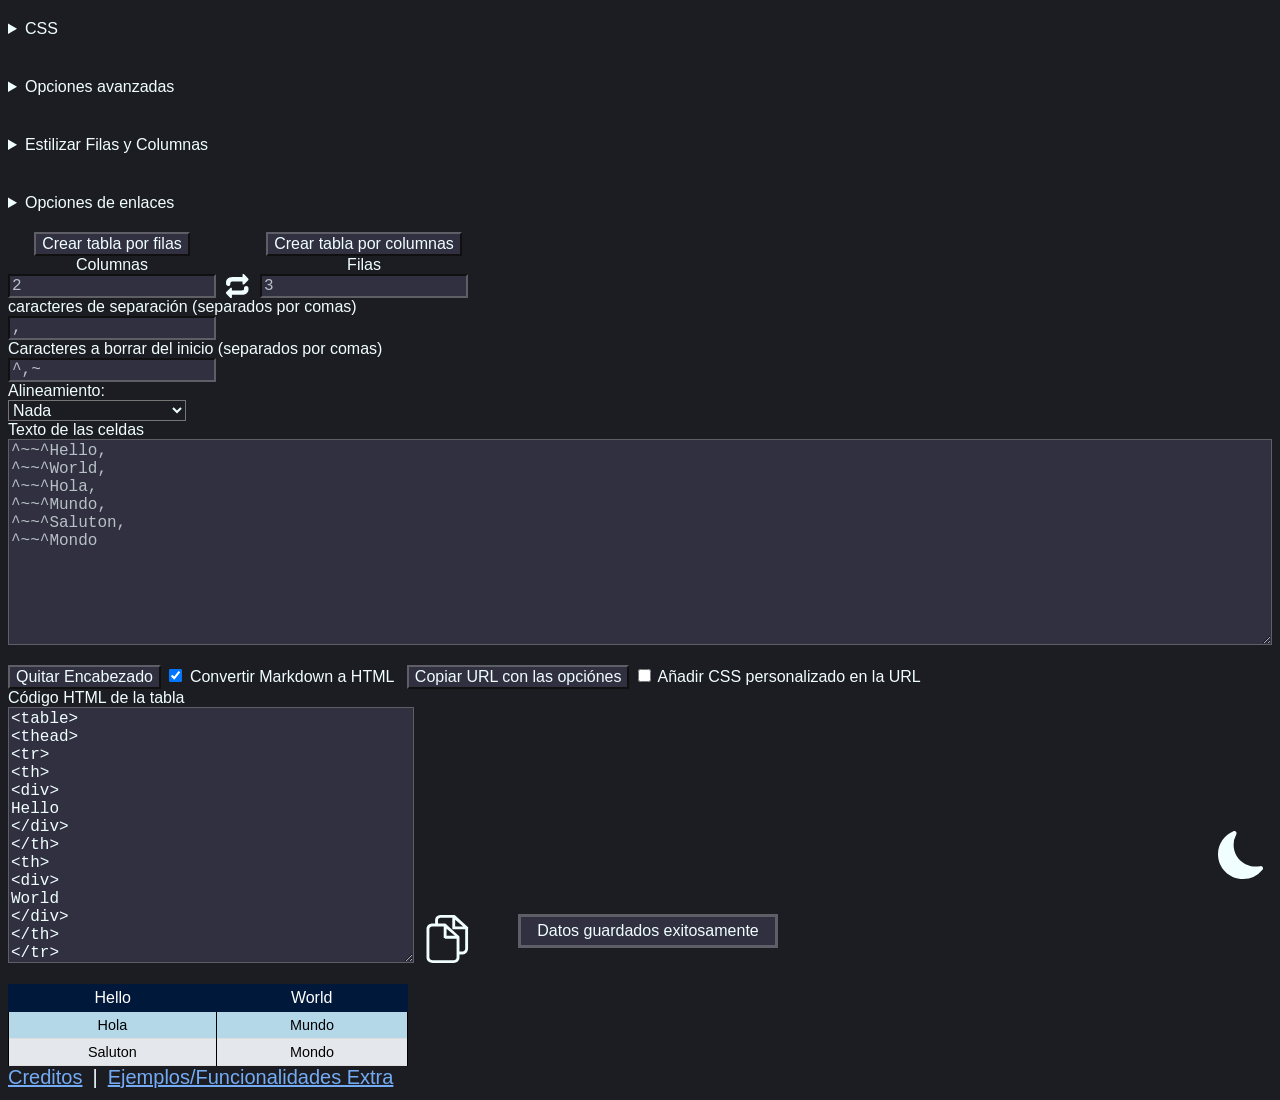
==== commit aec787da: "Añadidos elementos para las nuevas funciones" ====
--- a/CreadorDeTablas/index.html
+++ b/CreadorDeTablas/index.html
@@ -49,6 +49,7 @@
 </form>
 </dialog>
 <form name="tableproperties">
+<input type="checkbox" id="modocolumna" style="display: none;">
 <details>
 <summary>
 CSS
@@ -121,22 +122,36 @@
 Opciones avanzadas
 </summary>
 <div class="container">
-<label for="separadorc" style="grid-area:ah;">Carácter de separación para todos los campos separados por comas</label>
+<label for="separadorc" style="grid-area:ah;">Separador para campos separados por comas</label>
 <INPUT type="text" name="reemplazocomas" style="grid-area:a;" placeholder="," id="separadorc">
-<label for="rowbreak" style="grid-area:dh;">Comando rowbreak</label>
-<INPUT type="text" name="reemplazocomas" style="grid-area:d;" placeholder="[wl]" id="rowbreak">
-<label for="colbreak" style="grid-area:gh;">Comando columnbreak</label>
-<INPUT type="text" name="saltodecolumna" style="grid-area:g;" placeholder="[hl]" id="colbreak">
-<label for="linebreakcommand" style="grid-area:jh;">Comando de salto de linea</label>
-<INPUT type="text" name="saltodelinea" style="grid-area:j;" placeholder="[br]" id="linebreakcommand">
-<label for="tableatributes" style="grid-area:mh;">Atributos de la tabla</label>
-<textarea type="text" name="atributostabla" style="grid-area:m;" placeholder="" id="tableatributes"></textarea>
-<label for="separadorentreatributoynombre" style="grid-area:ph;">Separador entre atributo y nombre de atributo</label>
-<INPUT type="text" name="separadorentreatributoynombre" style="grid-area:p;" placeholder="=" id="separadorentreatributoynombre">
-<label for="separadordeatributos" style="grid-area:rh;">Separador de atributos</label>
-<INPUT type="text" name="separadordeatributos" style="grid-area:r;" placeholder="|" id="separadordeatributos">
-<label for="rowsofheader" style="grid-area:vh;">Lineas de encabezado</label>
-<INPUT type="text" inputmode="numeric" name="lineasdeencabezado" style="grid-area:v;" placeholder="1" id="rowsofheader">
+<label for="rowbreak" style="grid-area:ch;">Comando rowbreak</label>
+<INPUT type="text" name="reemplazocomas" style="grid-area:c;" placeholder="[wl]" id="rowbreak">
+<label for="colbreak" style="grid-area:dh;">Comando columnbreak</label>
+<INPUT type="text" name="saltodecolumna" style="grid-area:d;" placeholder="[hl]" id="colbreak">
+<label for="linebreakcommand" style="grid-area:fh;">Comando de salto de linea</label>
+<INPUT type="text" name="saltodelinea" style="grid-area:f;" placeholder="[br]" id="linebreakcommand">
+<label for="tableatributes" style="grid-area:gh;">Atributos de la tabla</label>
+<textarea type="text" name="atributostabla" style="grid-area:g;" placeholder="" id="tableatributes"></textarea>
+<label for="separadorentreatributoynombre" style="grid-area:ih;">Separador entre atributo y nombre de atributo</label>
+<INPUT type="text" name="separadorentreatributoynombre" style="grid-area:i;" placeholder="=" id="separadorentreatributoynombre">
+<label for="separadordeatributos" style="grid-area:jh;">Separador de atributos</label>
+<INPUT type="text" name="separadordeatributos" style="grid-area:j;" placeholder="|" id="separadordeatributos">
+<label for="rowsofheader" style="grid-area:lh;">Filas de encabezado</label>
+<INPUT type="text" inputmode="numeric" name="lineasdeencabezado" style="grid-area:l;" placeholder="1" id="rowsofheader">
+</div>
+<div class="container">
+<label for="minWidth" style="grid-area:ah;">Columnas minima</label>
+<label for="minHeight" style="grid-area:ch;">Filas minima</label>
+<br>
+<input type="text" inputmode="numeric" name="minWidth" style="grid-area:a;" placeholder="1" id="minWidth">
+<svg input1="minWidth" input2="minHeight" id="girartabla" class="girar" xmlns="http://www.w3.org/2000/svg" width="24" height="24" fill="currentColor" viewBox="0 0 16 16">
+
+<path d="M1.539,8.001 C2.367,8.001 2.918,7.45 2.918,6.622 L2.914,6.187 C2.914,6.187 2.709,4.954 4.354,4.954 L11.015,5 L11.015,6.759 C11.338,7.081 11.862,7.081 12.185,6.759 L14.758,4.187 C15.08,3.863 15.08,3.339 14.758,3.017 L12.185,0.292 C11.862,-0.03 11.338,-0.03 11.015,0.292 L11.015,2.137 C10.854,2.09 4.562,2.063 4.562,2.063 C0.851,2.063 0.039,4.492 0.039,5.47 L0.039,6.501 C0.039,7.329 0.711,8.001 1.539,8.001 L1.539,8.001 Z">
+</path>
+<path d="M13.5,8.042 C12.672,8.042 12,8.626 12,9.454 L12.002,10.411 C11.957,10.768 11.357,11.001 10.477,11.001 L3.938,11.001 L3.936,9.442 C3.614,9.12 3.09,9.12 2.766,9.442 L0.194,12.014 C-0.128,12.338 -0.128,12.862 0.194,13.184 L2.766,15.756 C3.09,16.08 3.614,16.08 3.936,15.756 L3.938,13.905 L10.477,13.905 C14.188,13.905 15,11.463 15,10.484 L15,9.453 C15,8.626 14.328,8.042 13.5,8.042 L13.5,8.042 Z">
+</path>
+</svg>
+<input type="text" inputmode="numeric" name="minHeight" style="grid-area:c;" placeholder="1" id="minHeight">
 </div>
 </details>
 <details>
@@ -144,7 +159,7 @@
 Estilizar Filas y Columnas
 </summary>
 <div class="container">
-<label for="estilizarcolumna" style="grid-area:ah;">Columna a estilizar</label>
+<label for="estilizarcolumna" style="grid-area:ah;" commadivided ao="a">Columnas a estilizar (separadas por comas)</label>
 <INPUT type="text" inputmode="numeric" name="columna a enlazar" style="grid-area:a;" placeholder="0" id="estilizarcolumna">
 <svg input1="estilizarcolumna" input2="estilizarfila" id="girarestilo" class="girar" xmlns="http://www.w3.org/2000/svg" width="24" height="24" fill="currentColor" viewBox="0 0 16 16">
 
@@ -153,7 +168,7 @@
 <path d="M13.5,8.042 C12.672,8.042 12,8.626 12,9.454 L12.002,10.411 C11.957,10.768 11.357,11.001 10.477,11.001 L3.938,11.001 L3.936,9.442 C3.614,9.12 3.09,9.12 2.766,9.442 L0.194,12.014 C-0.128,12.338 -0.128,12.862 0.194,13.184 L2.766,15.756 C3.09,16.08 3.614,16.08 3.936,15.756 L3.938,13.905 L10.477,13.905 C14.188,13.905 15,11.463 15,10.484 L15,9.453 C15,8.626 14.328,8.042 13.5,8.042 L13.5,8.042 Z">
 </path>
 </svg>
-<label for="estilizarfila" style="grid-area:ch;">Fila a estilizar</label>
+<label for="estilizarfila" style="grid-area:ch;" commadivided ao="a">Filas a estilizar (separadas por comas)</label>
 <INPUT type="text" inputmode="numeric" name="fila a estilizar" style="grid-area:c;" placeholder="0" id="estilizarfila">
 <label for="textoocelda" style="grid-area:dh;">Estilizar texto o celda</label>
 <select id="textoocelda" style="grid-area:d;">
@@ -163,14 +178,17 @@
 <label for="atributosfilaycolumna" style="grid-area:fh;">Atributos</label>
 <textarea type="text" name="atributos fila y columna" style="grid-area:f;" placeholder="" id="atributosfilaycolumna"></textarea>
 </div>
+<div class="container">
+<input style="grid-area:b;" type="button" id="estilizarButton" value="Estilizar Columnas Y Filas">
+</div>
 </details>
 <details>
 <summary>
 Opciones de enlaces
 </summary>
 <div class="container">
-<label for="enlazarcol" style="grid-area:ah;">Columna a enlazar</label>
-<label for="enlazarfil" style="grid-area:ch;">Fila a enlazar</label>
+<label for="enlazarcol" style="grid-area:ah;" commadivided ao="a">Columnas a enlazar (separadas por comas)</label>
+<label for="enlazarfil" style="grid-area:ch;" commadivided ao="a">Filas a enlazar (separadas por comas)</label>
 <INPUT type="text" inputmode="numeric" name="columna a enlazar" style="grid-area:a;" placeholder="Pensado para FeatherWiki" id="enlazarcol">
 <svg input1="enlazarcol" input2="enlazarfil" id="girarenlaces" class="girar" xmlns="http://www.w3.org/2000/svg" width="24" height="24" fill="currentColor" viewBox="0 0 16 16">
 
@@ -188,15 +206,15 @@
 <label for="ignorarfinenlace" style="grid-area:ih;">Excluir del fin del enlace</label>
 <INPUT type="text" name="ignorarinicio" style="grid-area:g;" placeholder="*" id="ignorarinicioenlace">
 <INPUT type="text" name="ignorarfin" style="grid-area:i;" placeholder="*" id="ignorarfinenlace">
-<label for="enlazarpalabras" style="grid-area:zh;">Palabras a enlazar (separadas por comas)</label>
+<label for="enlazarpalabras" style="grid-area:zh;" commadivided ao="a">Palabras a enlazar (separadas por comas)</label>
 <INPUT type="text" name="enlazarpalabras" style="grid-area:z;" placeholder="" id="enlazarpalabras">
 </div>
 </details>
 <div class="container">
-<INPUT TYPE="button" VALUE="Crear tabla por filas" style="grid-area:ahh;cursor:pointer;" onClick="definirvariables()">
-<INPUT TYPE="button" VALUE="Crear tabla por columnas" style="grid-area:chh;cursor:pointer;" onClick="definirvariables(true)">
-<label for="widthform" style="grid-area:ah;">Longitud</label>
-<label for="heigthform" style="grid-area:ch;">Altura</label>
+<INPUT TYPE="button" VALUE="Crear tabla por filas" style="grid-area:ahh;cursor:pointer;" id="modoFila">
+<INPUT TYPE="button" VALUE="Crear tabla por columnas" style="grid-area:chh;cursor:pointer;" id="modoColumna">
+<label for="widthform" style="grid-area:ah;">Columnas</label>
+<label for="heigthform" style="grid-area:ch;">Filas</label>
 <br>
 <INPUT type="text" inputmode="numeric" name="width" style="grid-area:a;" placeholder="2" id="widthform">
 <svg input1="widthform" input2="heigthform" id="girartabla" class="girar" xmlns="http://www.w3.org/2000/svg" width="24" height="24" fill="currentColor" viewBox="0 0 16 16">
@@ -208,11 +226,11 @@
 </svg>
 <INPUT type="text" inputmode="numeric" name="height" style="grid-area:c;" placeholder="3" id="heigthform">
 </div>
-<label for="separacion">caracteres de separación</label>
+<label for="separacion" commadivided ao="o">caracteres de separación (separados por comas)</label>
 <br>
 <INPUT type="text" name="caracteres de separacion" placeholder="," id="separacion">
 <br>
-<label for="borrar">Caracteres a borrar del inicio (separados por comas)</label>
+<label for="borrar" commadivided ao="o">Caracteres a borrar del inicio (separados por comas)</label>
 <br>
 <INPUT type="text" name="Caracteres a borrar del inicio" placeholder="^,~" id="borrar">
 <br>
@@ -235,11 +253,19 @@
 <label for="textoarray">Texto de las celdas</label>
 <br>
 <textarea placeholder="^~~^Hello,\n^~~^World,\n^~~^Hola,\n^~~^Mundo,\n^~~^Saluton,\n^~~^Mondo" id="textoarray"></textarea>
-<br>
+<pre class="table-information" id="numberofcells"></pre>
+<span class="flexspan">
 <input type="button" value="Quitar Encabezado" onClick="quitarencabezado()" id="encabezado">
-<input type="checkbox" id="markdownify" checked style="transform: scale(2);margin: 1em 0.5em;">
+<span class="flexspan">
+<input type="checkbox" id="markdownify" checked>
 <label for="markdownify" style="margin-right:0.5em;">Convertir Markdown a HTML</label>
+</span>
 <input type="button" value="Copiar URL con las opciónes" id="copiaropciones">
+<span class="flexspan">
+<input type="checkbox" id="CSSinURL">
+<label for="CSSinURL" style="margin-right:0.5em;">Añadir CSS personalizado en la URL</label>
+</span>
+</span>
 </FORM>
 <label for="textotabla">Código HTML de la tabla</label>
 <br>
@@ -250,6 +276,7 @@
 </path>
 </svg>
 </button>
+<pre class="table-information" id="tabledimensions"></pre>
 <!--< class="se-table-size-auto"p>inspeccionar > seleccionar elemento table  > copiar HTML externo > pegar en vista de código de sun editor > salir de vista de código</p>-->
 </BODY>
 </HTML>
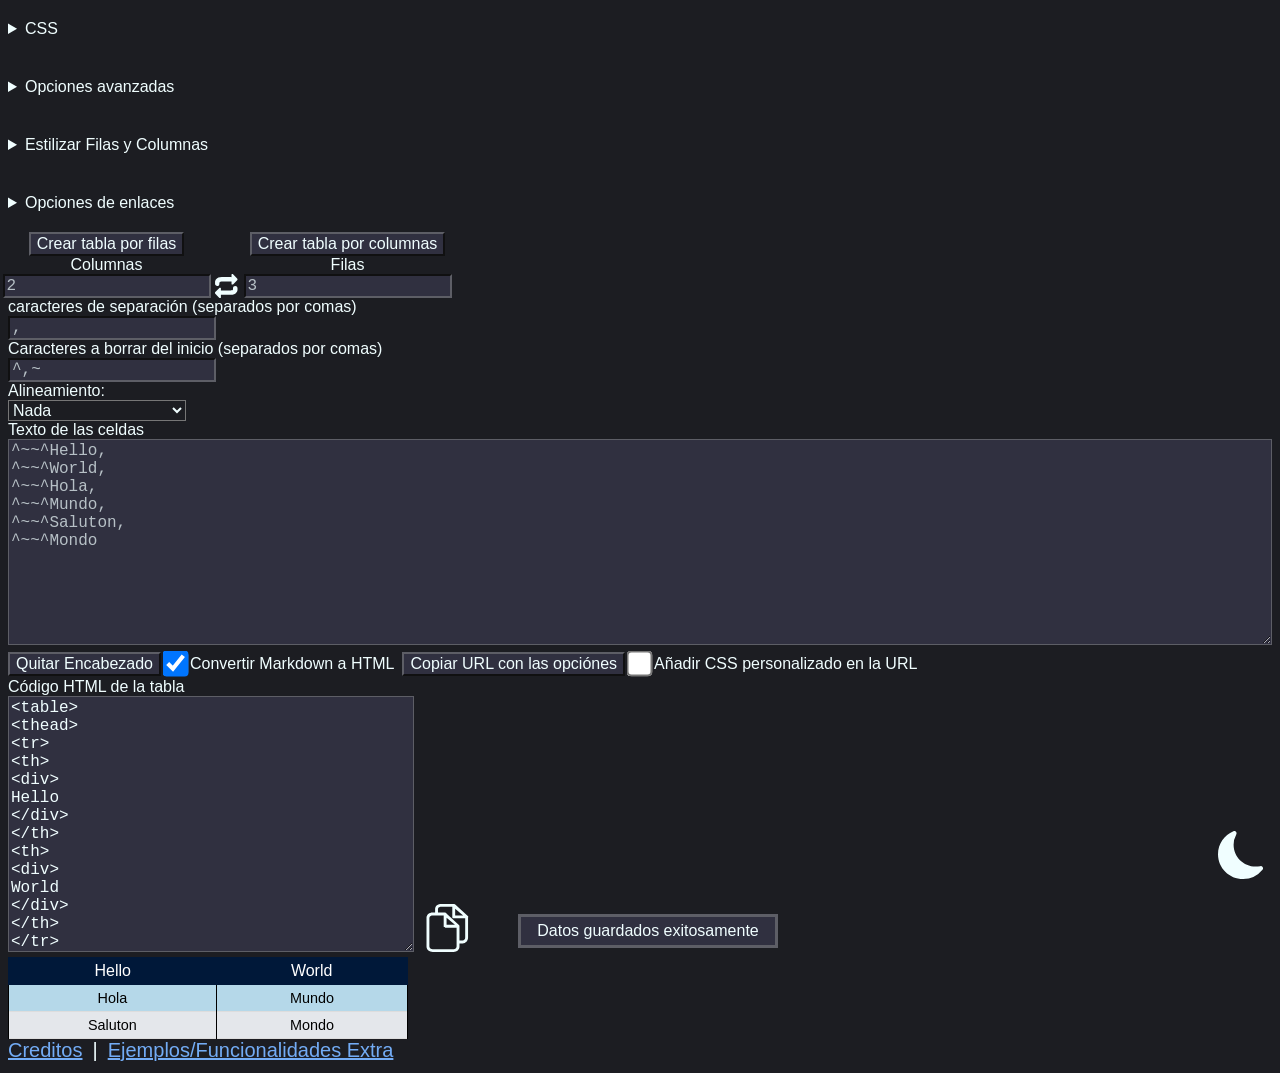
==== commit 408d69df: "añadidos dos caracteres" ====
--- a/CreadorDeTablas/index.html
+++ b/CreadorDeTablas/index.html
@@ -140,8 +140,8 @@
 <INPUT type="text" inputmode="numeric" name="lineasdeencabezado" style="grid-area:l;" placeholder="1" id="rowsofheader">
 </div>
 <div class="container">
-<label for="minWidth" style="grid-area:ah;">Columnas minima</label>
-<label for="minHeight" style="grid-area:ch;">Filas minima</label>
+<label for="minWidth" style="grid-area:ah;">Columnas minimas</label>
+<label for="minHeight" style="grid-area:ch;">Filas minimas</label>
 <br>
 <input type="text" inputmode="numeric" name="minWidth" style="grid-area:a;" placeholder="1" id="minWidth">
 <svg input1="minWidth" input2="minHeight" id="girartabla" class="girar" xmlns="http://www.w3.org/2000/svg" width="24" height="24" fill="currentColor" viewBox="0 0 16 16">
--- a/CreadorDeTablas/Tablas.css
+++ b/CreadorDeTablas/Tablas.css
@@ -1,6 +1,19 @@
 html {
     font-size: clamp(16px, 1.172vw, 32px);
     font-family: Segoe UI,BlinkMacSystemFont,-apple-system,Roboto,Oxygen,Ubuntu,Cantarell,Fira Sans,Droid Sans,Helvetica Neue,Helvetica,Arial,sans-serif;
+}
+pre.table-information {
+  margin: 0;
+}
+span.flexspan {
+  display: flex;
+  flex-direction: row;
+  align-items: center;
+  flex-wrap: wrap;
+}
+input[type="checkbox"] {
+    transform: scale(2);
+    margin: 0.5em;
 }
 .copy, .save {
   position: fixed;
@@ -40,7 +53,7 @@
 }
 .girar {
   grid-area:b;
-  margin:0px 10px;
+  align-self: center;
   cursor:pointer;
 }
 .container {
@@ -67,9 +80,19 @@
     "y y y"
     "zh zh zh"
     "z z z";
+  grid-template-columns: 12.313em 2.75em 12.313em;
   justify-content: start;
-  align-items: center;
+  align-items: start;
   justify-items: center;
+}
+
+.container + .container {
+    margin-top: 0.5em;
+}
+
+.container label {
+    text-align: center;
+    align-self: end;
 }
 
 input, textarea, select, label, button{
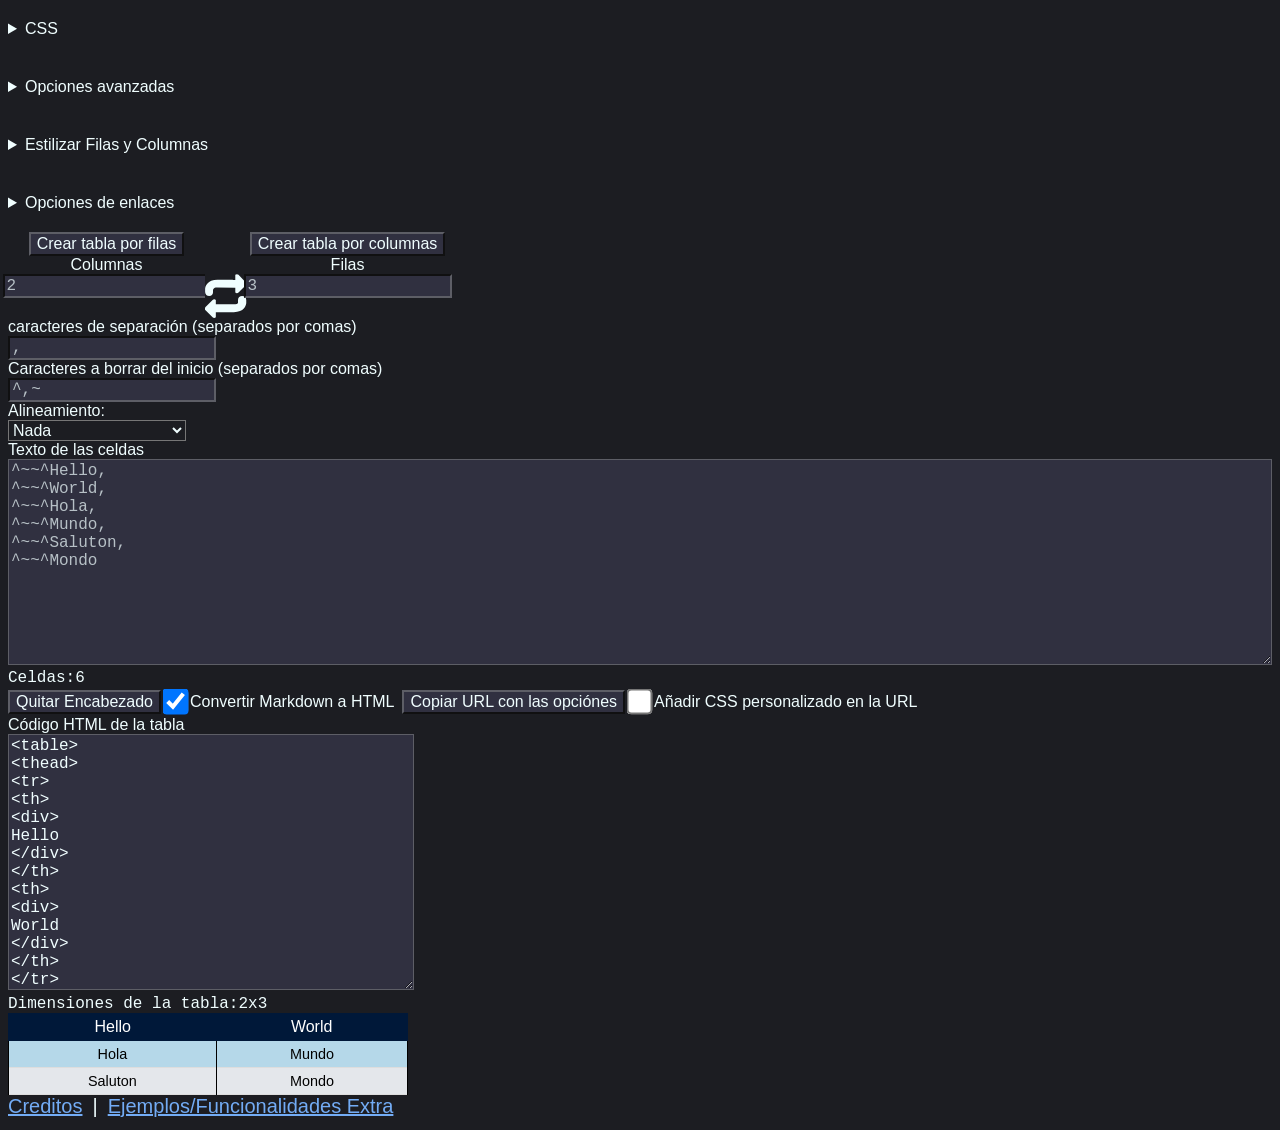
==== commit 7036df66: "Añadido viewport auto ajustable y pasadas las etiquetas a minúsculas" ====
--- a/CreadorDeTablas/index.html
+++ b/CreadorDeTablas/index.html
@@ -1,20 +1,19 @@
 <!DOCTYPE html>
-<HTML lang="en-US" class="oscuro">
-<HEAD>
+<html lang="en-US" class="oscuro">
+<head>
+
+<meta name="viewport" content="width=device-width,initial-scale=1">
+
 <meta charset="utf-8">
 <link rel="shortcut icon" href="./favicon.png">
 <link rel="stylesheet" charset="utf-8" href="./Tablas.css">
-<SCRIPT src="./Tablas.js" charset="utf-8"></SCRIPT>
-<TITLE>Creador de Tablas</TITLE>
-
-</HEAD>
-<BODY>
-<span class="copy" style="bottom:-3em">
-<p>Texto copiado exitosamente</p></span>
-<span class="save" style="bottom:-3em">
-<p>Datos guardados exitosamente</p></span>
+<script src="./Tablas.js" charset="utf-8"></script>
+<title>Creador de Tablas</title>
+
+</head>
+<body>
 <button id="darkmode" onClick="click()">
-<svg xmlns="http://www.w3.org/2000/svg" width="48" height="48" fill="currentColor" style="background-color: transparent;" viewBox="0 0 16 16">
+<svg xmlns="http://www.w3.org/2000/svg" fill="currentColor" style="background-color: transparent;" viewBox="0 0 16 16">
 
 <path d="M6 .278a.768.768 0 0 1 .08.858 7.208 7.208 0 0 0-.878 3.46c0 4.021 3.278 7.277 7.318 7.277.527 0 1.04-.055 1.533-.16a.787.787 0 0 1 .81.316.733.733 0 0 1-.031.893A8.349 8.349 0 0 1 8.344 16C3.734 16 0 12.286 0 7.71 0 4.266 2.114 1.312 5.124.06A.752.752 0 0 1 6 .278z"/>
 
@@ -106,7 +105,7 @@
 }
 </textarea>
 <button class="copybutton" type="button" id="copiarcss" inputcopiar="CustomCSS" title="Copiar CSS personalizado al portapapeles">
-<svg xmlns="http://www.w3.org/2000/svg" fill="currentcolor" width="48px" height="48px" viewBox="0 0 60 67">
+<svg xmlns="http://www.w3.org/2000/svg" fill="currentcolor" viewBox="0 0 60 67">
 <path d="M50.365 51C52.568 51 54 49.276 54 46.877V19.999H38.5c-1.104 0-2.5-.515-2.5-1.619V3.999H21.134C19.02 3.999 16 4.813 16 6.876v5.123H26.28c.039 0 .045.199.083.201.036-.002.039.18.075.18.792 0 1.408.465 1.732 1.132L45.6 29.571c.414.379.4.914.4 1.476V51h4.365ZM39.716 29 28 19.122V29H39.716ZM42 59.37V33H26.5c-1.104 0-2.5-.515-2.5-1.619V16H8.642C7.095 16 4 16.769 4 19.369V59.37C4 61.619 6.319 63 8.642 63H37.873C40.062 63 42 61.733 42 59.37ZM40 6.665V16H51.149L40 6.665Zm17.246 9.863c.734.296 1.129 1.013 1.129 1.853 0 .03-.133.059-.134.089.001.028-.241.056-.241.085V46.878C58 51.487 54.775 55 50.365 55H46v4.37C46 63.712 42.55 67 37.873 67H8.642C4.077 67 0 63.862 0 59.37V19.369C0 15.124 3.696 12 8.642 12H12V6.877C12 2.81 15.727 0 21.134 0H38.771c.499 0 .981.377 1.349.713L57.246 16.528Z">
 </path>
 </svg>
@@ -123,28 +122,28 @@
 </summary>
 <div class="container">
 <label for="separadorc" style="grid-area:ah;">Separador para campos separados por comas</label>
-<INPUT type="text" name="reemplazocomas" style="grid-area:a;" placeholder="," id="separadorc">
+<input type="text" name="reemplazocomas" style="grid-area:a;" placeholder="," id="separadorc">
 <label for="rowbreak" style="grid-area:ch;">Comando rowbreak</label>
-<INPUT type="text" name="reemplazocomas" style="grid-area:c;" placeholder="[wl]" id="rowbreak">
+<input type="text" name="reemplazocomas" style="grid-area:c;" placeholder="[wl]" id="rowbreak">
 <label for="colbreak" style="grid-area:dh;">Comando columnbreak</label>
-<INPUT type="text" name="saltodecolumna" style="grid-area:d;" placeholder="[hl]" id="colbreak">
+<input type="text" name="saltodecolumna" style="grid-area:d;" placeholder="[hl]" id="colbreak">
 <label for="linebreakcommand" style="grid-area:fh;">Comando de salto de linea</label>
-<INPUT type="text" name="saltodelinea" style="grid-area:f;" placeholder="[br]" id="linebreakcommand">
+<input type="text" name="saltodelinea" style="grid-area:f;" placeholder="[br]" id="linebreakcommand">
 <label for="tableatributes" style="grid-area:gh;">Atributos de la tabla</label>
 <textarea type="text" name="atributostabla" style="grid-area:g;" placeholder="" id="tableatributes"></textarea>
 <label for="separadorentreatributoynombre" style="grid-area:ih;">Separador entre atributo y nombre de atributo</label>
-<INPUT type="text" name="separadorentreatributoynombre" style="grid-area:i;" placeholder="=" id="separadorentreatributoynombre">
+<input type="text" name="separadorentreatributoynombre" style="grid-area:i;" placeholder="=" id="separadorentreatributoynombre">
 <label for="separadordeatributos" style="grid-area:jh;">Separador de atributos</label>
-<INPUT type="text" name="separadordeatributos" style="grid-area:j;" placeholder="|" id="separadordeatributos">
+<input type="text" name="separadordeatributos" style="grid-area:j;" placeholder="|" id="separadordeatributos">
 <label for="rowsofheader" style="grid-area:lh;">Filas de encabezado</label>
-<INPUT type="text" inputmode="numeric" name="lineasdeencabezado" style="grid-area:l;" placeholder="1" id="rowsofheader">
+<input type="text" inputmode="numeric" name="lineasdeencabezado" style="grid-area:l;" placeholder="1" id="rowsofheader">
 </div>
 <div class="container">
 <label for="minWidth" style="grid-area:ah;">Columnas minimas</label>
 <label for="minHeight" style="grid-area:ch;">Filas minimas</label>
 <br>
 <input type="text" inputmode="numeric" name="minWidth" style="grid-area:a;" placeholder="1" id="minWidth">
-<svg input1="minWidth" input2="minHeight" id="girartabla" class="girar" xmlns="http://www.w3.org/2000/svg" width="24" height="24" fill="currentColor" viewBox="0 0 16 16">
+<svg input1="minWidth" input2="minHeight" id="girartabla" class="girar" xmlns="http://www.w3.org/2000/svg" fill="currentColor" viewBox="0 0 16 16">
 
 <path d="M1.539,8.001 C2.367,8.001 2.918,7.45 2.918,6.622 L2.914,6.187 C2.914,6.187 2.709,4.954 4.354,4.954 L11.015,5 L11.015,6.759 C11.338,7.081 11.862,7.081 12.185,6.759 L14.758,4.187 C15.08,3.863 15.08,3.339 14.758,3.017 L12.185,0.292 C11.862,-0.03 11.338,-0.03 11.015,0.292 L11.015,2.137 C10.854,2.09 4.562,2.063 4.562,2.063 C0.851,2.063 0.039,4.492 0.039,5.47 L0.039,6.501 C0.039,7.329 0.711,8.001 1.539,8.001 L1.539,8.001 Z">
 </path>
@@ -160,8 +159,8 @@
 </summary>
 <div class="container">
 <label for="estilizarcolumna" style="grid-area:ah;" commadivided ao="a">Columnas a estilizar (separadas por comas)</label>
-<INPUT type="text" inputmode="numeric" name="columna a enlazar" style="grid-area:a;" placeholder="0" id="estilizarcolumna">
-<svg input1="estilizarcolumna" input2="estilizarfila" id="girarestilo" class="girar" xmlns="http://www.w3.org/2000/svg" width="24" height="24" fill="currentColor" viewBox="0 0 16 16">
+<input type="text" inputmode="numeric" name="columna a enlazar" style="grid-area:a;" placeholder="0" id="estilizarcolumna">
+<svg input1="estilizarcolumna" input2="estilizarfila" id="girarestilo" class="girar" xmlns="http://www.w3.org/2000/svg" fill="currentColor" viewBox="0 0 16 16">
 
 <path d="M1.539,8.001 C2.367,8.001 2.918,7.45 2.918,6.622 L2.914,6.187 C2.914,6.187 2.709,4.954 4.354,4.954 L11.015,5 L11.015,6.759 C11.338,7.081 11.862,7.081 12.185,6.759 L14.758,4.187 C15.08,3.863 15.08,3.339 14.758,3.017 L12.185,0.292 C11.862,-0.03 11.338,-0.03 11.015,0.292 L11.015,2.137 C10.854,2.09 4.562,2.063 4.562,2.063 C0.851,2.063 0.039,4.492 0.039,5.47 L0.039,6.501 C0.039,7.329 0.711,8.001 1.539,8.001 L1.539,8.001 Z">
 </path>
@@ -169,7 +168,7 @@
 </path>
 </svg>
 <label for="estilizarfila" style="grid-area:ch;" commadivided ao="a">Filas a estilizar (separadas por comas)</label>
-<INPUT type="text" inputmode="numeric" name="fila a estilizar" style="grid-area:c;" placeholder="0" id="estilizarfila">
+<input type="text" inputmode="numeric" name="fila a estilizar" style="grid-area:c;" placeholder="0" id="estilizarfila">
 <label for="textoocelda" style="grid-area:dh;">Estilizar texto o celda</label>
 <select id="textoocelda" style="grid-area:d;">
 <option value="cell">celda</option>
@@ -189,50 +188,50 @@
 <div class="container">
 <label for="enlazarcol" style="grid-area:ah;" commadivided ao="a">Columnas a enlazar (separadas por comas)</label>
 <label for="enlazarfil" style="grid-area:ch;" commadivided ao="a">Filas a enlazar (separadas por comas)</label>
-<INPUT type="text" inputmode="numeric" name="columna a enlazar" style="grid-area:a;" placeholder="Pensado para FeatherWiki" id="enlazarcol">
-<svg input1="enlazarcol" input2="enlazarfil" id="girarenlaces" class="girar" xmlns="http://www.w3.org/2000/svg" width="24" height="24" fill="currentColor" viewBox="0 0 16 16">
-
-<path d="M1.539,8.001 C2.367,8.001 2.918,7.45 2.918,6.622 L2.914,6.187 C2.914,6.187 2.709,4.954 4.354,4.954 L11.015,5 L11.015,6.759 C11.338,7.081 11.862,7.081 12.185,6.759 L14.758,4.187 C15.08,3.863 15.08,3.339 14.758,3.017 L12.185,0.292 C11.862,-0.03 11.338,-0.03 11.015,0.292 L11.015,2.137 C10.854,2.09 4.562,2.063 4.562,2.063 C0.851,2.063 0.039,4.492 0.039,5.47 L0.039,6.501 C0.039,7.329 0.711,8.001 1.539,8.001 L1.539,8.001 Z">
-</path>
-<path d="M13.5,8.042 C12.672,8.042 12,8.626 12,9.454 L12.002,10.411 C11.957,10.768 11.357,11.001 10.477,11.001 L3.938,11.001 L3.936,9.442 C3.614,9.12 3.09,9.12 2.766,9.442 L0.194,12.014 C-0.128,12.338 -0.128,12.862 0.194,13.184 L2.766,15.756 C3.09,16.08 3.614,16.08 3.936,15.756 L3.938,13.905 L10.477,13.905 C14.188,13.905 15,11.463 15,10.484 L15,9.453 C15,8.626 14.328,8.042 13.5,8.042 L13.5,8.042 Z">
-</path>
-</svg>
-<INPUT type="text" inputmode="numeric" name="fila a enlazar" style="grid-area:c;" placeholder="Pensado para FeatherWiki" id="enlazarfil">
+<input type="text" inputmode="numeric" name="columna a enlazar" style="grid-area:a;" placeholder="Pensado para FeatherWiki" id="enlazarcol">
+<svg input1="enlazarcol" input2="enlazarfil" id="girarenlaces" class="girar" xmlns="http://www.w3.org/2000/svg" fill="currentColor" viewBox="0 0 16 16">
+
+<path d="M1.539,8.001 C2.367,8.001 2.918,7.45 2.918,6.622 L2.914,6.187 C2.914,6.187 2.709,4.954 4.354,4.954 L11.015,5 L11.015,6.759 C11.338,7.081 11.862,7.081 12.185,6.759 L14.758,4.187 C15.08,3.863 15.08,3.339 14.758,3.017 L12.185,0.292 C11.862,-0.03 11.338,-0.03 11.015,0.292 L11.015,2.137 C10.854,2.09 4.562,2.063 4.562,2.063 C0.851,2.063 0.039,4.492 0.039,5.47 L0.039,6.501 C0.039,7.329 0.711,8.001 1.539,8.001 L1.539,8.001 Z">
+</path>
+<path d="M13.5,8.042 C12.672,8.042 12,8.626 12,9.454 L12.002,10.411 C11.957,10.768 11.357,11.001 10.477,11.001 L3.938,11.001 L3.936,9.442 C3.614,9.12 3.09,9.12 2.766,9.442 L0.194,12.014 C-0.128,12.338 -0.128,12.862 0.194,13.184 L2.766,15.756 C3.09,16.08 3.614,16.08 3.936,15.756 L3.938,13.905 L10.477,13.905 C14.188,13.905 15,11.463 15,10.484 L15,9.453 C15,8.626 14.328,8.042 13.5,8.042 L13.5,8.042 Z">
+</path>
+</svg>
+<input type="text" inputmode="numeric" name="fila a enlazar" style="grid-area:c;" placeholder="Pensado para FeatherWiki" id="enlazarfil">
 <label for="enlaceinicio" style="grid-area:dh;">Inicio del enlace</label>
 <label for="enlacefin" style="grid-area:fh;">Fin del enlace</label>
-<INPUT type="text" name="Inicio enlace" style="grid-area:d;" placeholder="[[" id="enlaceinicio">
-<INPUT type="text" name="Fin enlace" style="grid-area:f;" placeholder="]]" id="enlacefin">
+<input type="text" name="Inicio enlace" style="grid-area:d;" placeholder="[[" id="enlaceinicio">
+<input type="text" name="Fin enlace" style="grid-area:f;" placeholder="]]" id="enlacefin">
 <label for="ignorarinicioenlace" style="grid-area:gh;">Excluir del inicio del enlace</label>
 <label for="ignorarfinenlace" style="grid-area:ih;">Excluir del fin del enlace</label>
-<INPUT type="text" name="ignorarinicio" style="grid-area:g;" placeholder="*" id="ignorarinicioenlace">
-<INPUT type="text" name="ignorarfin" style="grid-area:i;" placeholder="*" id="ignorarfinenlace">
+<input type="text" name="ignorarinicio" style="grid-area:g;" placeholder="*" id="ignorarinicioenlace">
+<input type="text" name="ignorarfin" style="grid-area:i;" placeholder="*" id="ignorarfinenlace">
 <label for="enlazarpalabras" style="grid-area:zh;" commadivided ao="a">Palabras a enlazar (separadas por comas)</label>
-<INPUT type="text" name="enlazarpalabras" style="grid-area:z;" placeholder="" id="enlazarpalabras">
-</div>
-</details>
-<div class="container">
-<INPUT TYPE="button" VALUE="Crear tabla por filas" style="grid-area:ahh;cursor:pointer;" id="modoFila">
-<INPUT TYPE="button" VALUE="Crear tabla por columnas" style="grid-area:chh;cursor:pointer;" id="modoColumna">
+<input class="notExpandAllCell" type="text" name="enlazarpalabras" style="grid-area:z;" placeholder="" id="enlazarpalabras">
+</div>
+</details>
+<div class="container">
+<input TYPE="button" VALUE="Crear tabla por filas" style="grid-area:ahh;cursor:pointer;" id="modoFila">
+<input TYPE="button" VALUE="Crear tabla por columnas" style="grid-area:chh;cursor:pointer;" id="modoColumna">
 <label for="widthform" style="grid-area:ah;">Columnas</label>
 <label for="heigthform" style="grid-area:ch;">Filas</label>
 <br>
-<INPUT type="text" inputmode="numeric" name="width" style="grid-area:a;" placeholder="2" id="widthform">
-<svg input1="widthform" input2="heigthform" id="girartabla" class="girar" xmlns="http://www.w3.org/2000/svg" width="24" height="24" fill="currentColor" viewBox="0 0 16 16">
-
-<path d="M1.539,8.001 C2.367,8.001 2.918,7.45 2.918,6.622 L2.914,6.187 C2.914,6.187 2.709,4.954 4.354,4.954 L11.015,5 L11.015,6.759 C11.338,7.081 11.862,7.081 12.185,6.759 L14.758,4.187 C15.08,3.863 15.08,3.339 14.758,3.017 L12.185,0.292 C11.862,-0.03 11.338,-0.03 11.015,0.292 L11.015,2.137 C10.854,2.09 4.562,2.063 4.562,2.063 C0.851,2.063 0.039,4.492 0.039,5.47 L0.039,6.501 C0.039,7.329 0.711,8.001 1.539,8.001 L1.539,8.001 Z">
-</path>
-<path d="M13.5,8.042 C12.672,8.042 12,8.626 12,9.454 L12.002,10.411 C11.957,10.768 11.357,11.001 10.477,11.001 L3.938,11.001 L3.936,9.442 C3.614,9.12 3.09,9.12 2.766,9.442 L0.194,12.014 C-0.128,12.338 -0.128,12.862 0.194,13.184 L2.766,15.756 C3.09,16.08 3.614,16.08 3.936,15.756 L3.938,13.905 L10.477,13.905 C14.188,13.905 15,11.463 15,10.484 L15,9.453 C15,8.626 14.328,8.042 13.5,8.042 L13.5,8.042 Z">
-</path>
-</svg>
-<INPUT type="text" inputmode="numeric" name="height" style="grid-area:c;" placeholder="3" id="heigthform">
+<input type="text" inputmode="numeric" name="width" style="grid-area:a;" placeholder="2" id="widthform">
+<svg input1="widthform" input2="heigthform" id="girartabla" class="girar" xmlns="http://www.w3.org/2000/svg" fill="currentColor" viewBox="0 0 16 16">
+
+<path d="M1.539,8.001 C2.367,8.001 2.918,7.45 2.918,6.622 L2.914,6.187 C2.914,6.187 2.709,4.954 4.354,4.954 L11.015,5 L11.015,6.759 C11.338,7.081 11.862,7.081 12.185,6.759 L14.758,4.187 C15.08,3.863 15.08,3.339 14.758,3.017 L12.185,0.292 C11.862,-0.03 11.338,-0.03 11.015,0.292 L11.015,2.137 C10.854,2.09 4.562,2.063 4.562,2.063 C0.851,2.063 0.039,4.492 0.039,5.47 L0.039,6.501 C0.039,7.329 0.711,8.001 1.539,8.001 L1.539,8.001 Z">
+</path>
+<path d="M13.5,8.042 C12.672,8.042 12,8.626 12,9.454 L12.002,10.411 C11.957,10.768 11.357,11.001 10.477,11.001 L3.938,11.001 L3.936,9.442 C3.614,9.12 3.09,9.12 2.766,9.442 L0.194,12.014 C-0.128,12.338 -0.128,12.862 0.194,13.184 L2.766,15.756 C3.09,16.08 3.614,16.08 3.936,15.756 L3.938,13.905 L10.477,13.905 C14.188,13.905 15,11.463 15,10.484 L15,9.453 C15,8.626 14.328,8.042 13.5,8.042 L13.5,8.042 Z">
+</path>
+</svg>
+<input type="text" inputmode="numeric" name="height" style="grid-area:c;" placeholder="3" id="heigthform">
 </div>
 <label for="separacion" commadivided ao="o">caracteres de separación (separados por comas)</label>
 <br>
-<INPUT type="text" name="caracteres de separacion" placeholder="," id="separacion">
+<input type="text" name="caracteres de separacion" placeholder="," id="separacion">
 <br>
 <label for="borrar" commadivided ao="o">Caracteres a borrar del inicio (separados por comas)</label>
 <br>
-<INPUT type="text" name="Caracteres a borrar del inicio" placeholder="^,~" id="borrar">
+<input type="text" name="Caracteres a borrar del inicio" placeholder="^,~" id="borrar">
 <br>
 <label for="alineamiento">Alineamiento:</label>
 
@@ -266,17 +265,17 @@
 <label for="CSSinURL" style="margin-right:0.5em;">Añadir CSS personalizado en la URL</label>
 </span>
 </span>
-</FORM>
+</form>
 <label for="textotabla">Código HTML de la tabla</label>
 <br>
 <textarea class="CodeTextArea" id="textotabla"></textarea>
 <button class="copybutton" id="copiartabla" inputcopiar="textotabla" title="Copiar código de la tabla al portapapeles">
-<svg xmlns="http://www.w3.org/2000/svg" fill="currentcolor" width="48px" height="48px" viewBox="0 0 60 67">
+<svg xmlns="http://www.w3.org/2000/svg" fill="currentcolor" viewBox="0 0 60 67">
 <path d="M50.365 51C52.568 51 54 49.276 54 46.877V19.999H38.5c-1.104 0-2.5-.515-2.5-1.619V3.999H21.134C19.02 3.999 16 4.813 16 6.876v5.123H26.28c.039 0 .045.199.083.201.036-.002.039.18.075.18.792 0 1.408.465 1.732 1.132L45.6 29.571c.414.379.4.914.4 1.476V51h4.365ZM39.716 29 28 19.122V29H39.716ZM42 59.37V33H26.5c-1.104 0-2.5-.515-2.5-1.619V16H8.642C7.095 16 4 16.769 4 19.369V59.37C4 61.619 6.319 63 8.642 63H37.873C40.062 63 42 61.733 42 59.37ZM40 6.665V16H51.149L40 6.665Zm17.246 9.863c.734.296 1.129 1.013 1.129 1.853 0 .03-.133.059-.134.089.001.028-.241.056-.241.085V46.878C58 51.487 54.775 55 50.365 55H46v4.37C46 63.712 42.55 67 37.873 67H8.642C4.077 67 0 63.862 0 59.37V19.369C0 15.124 3.696 12 8.642 12H12V6.877C12 2.81 15.727 0 21.134 0H38.771c.499 0 .981.377 1.349.713L57.246 16.528Z">
 </path>
 </svg>
 </button>
 <pre class="table-information" id="tabledimensions"></pre>
 <!--< class="se-table-size-auto"p>inspeccionar > seleccionar elemento table  > copiar HTML externo > pegar en vista de código de sun editor > salir de vista de código</p>-->
-</BODY>
-</HTML>
+</body>
+</html>
